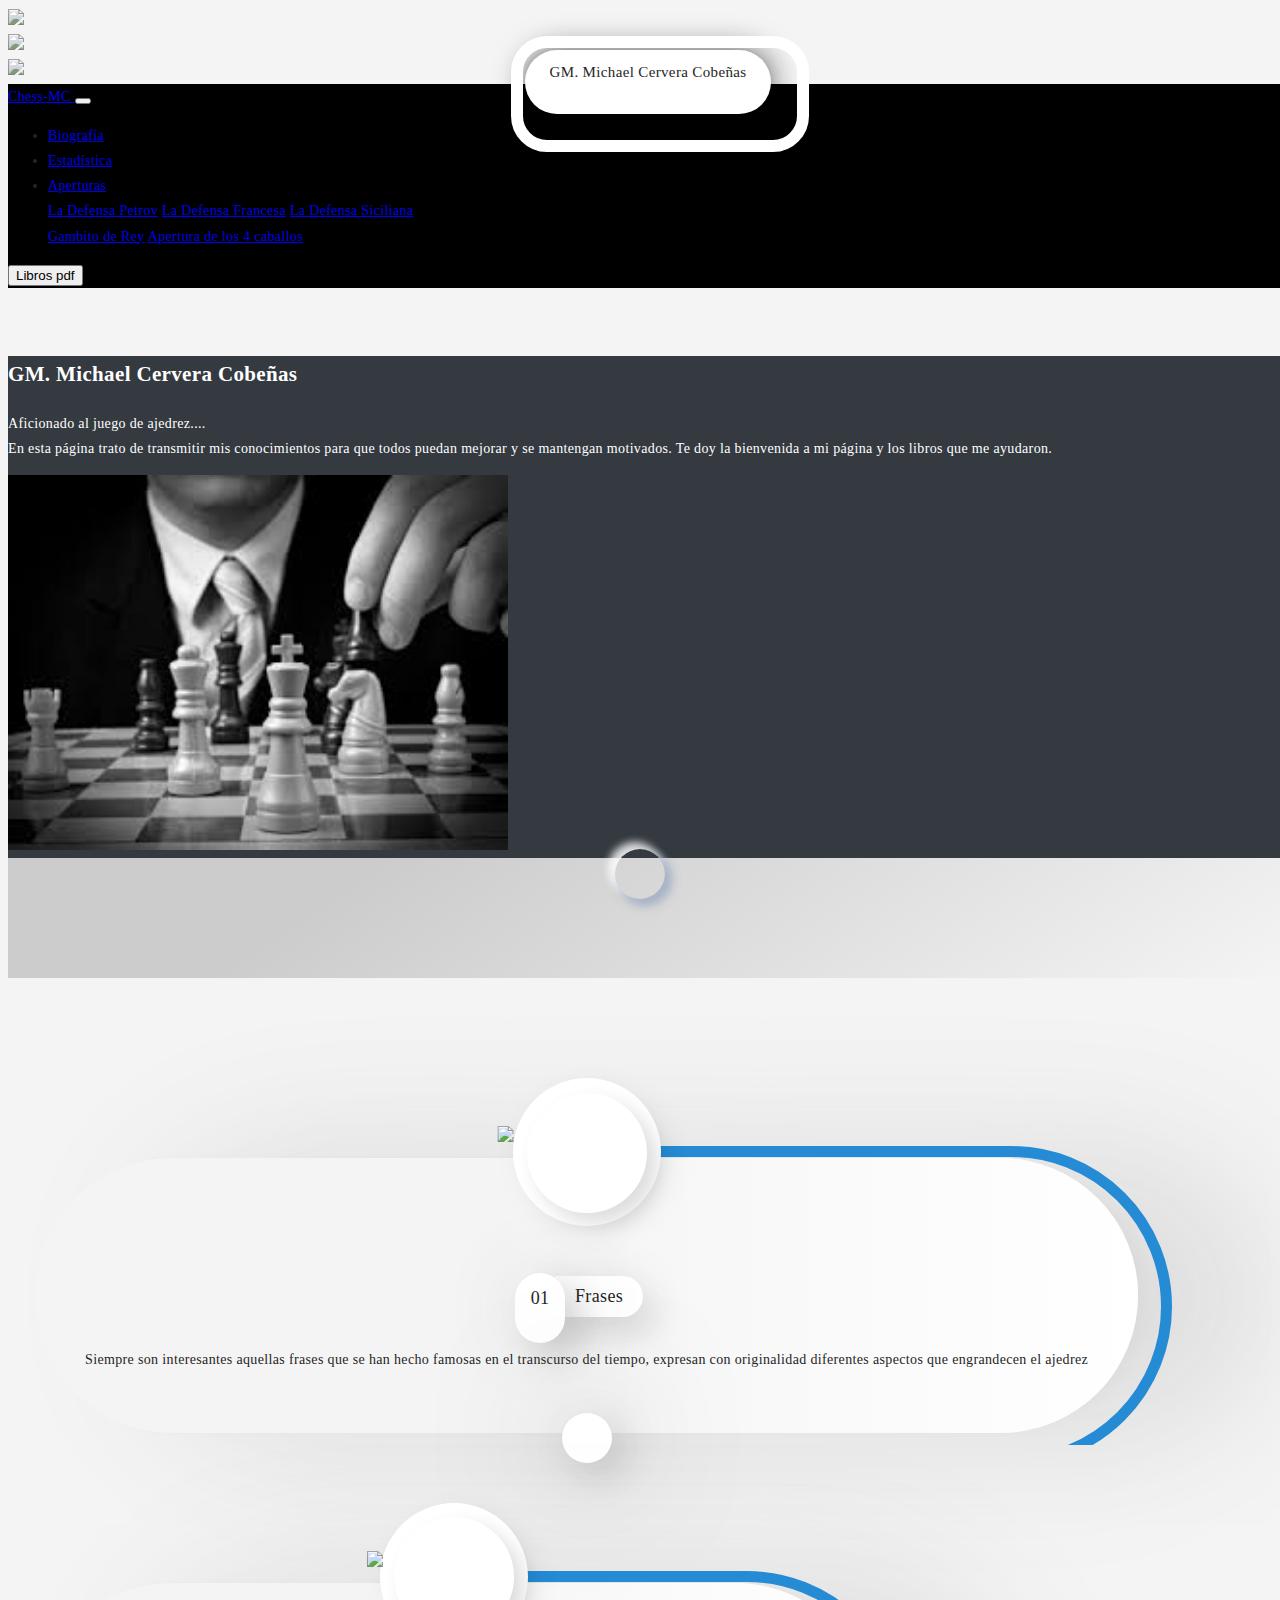
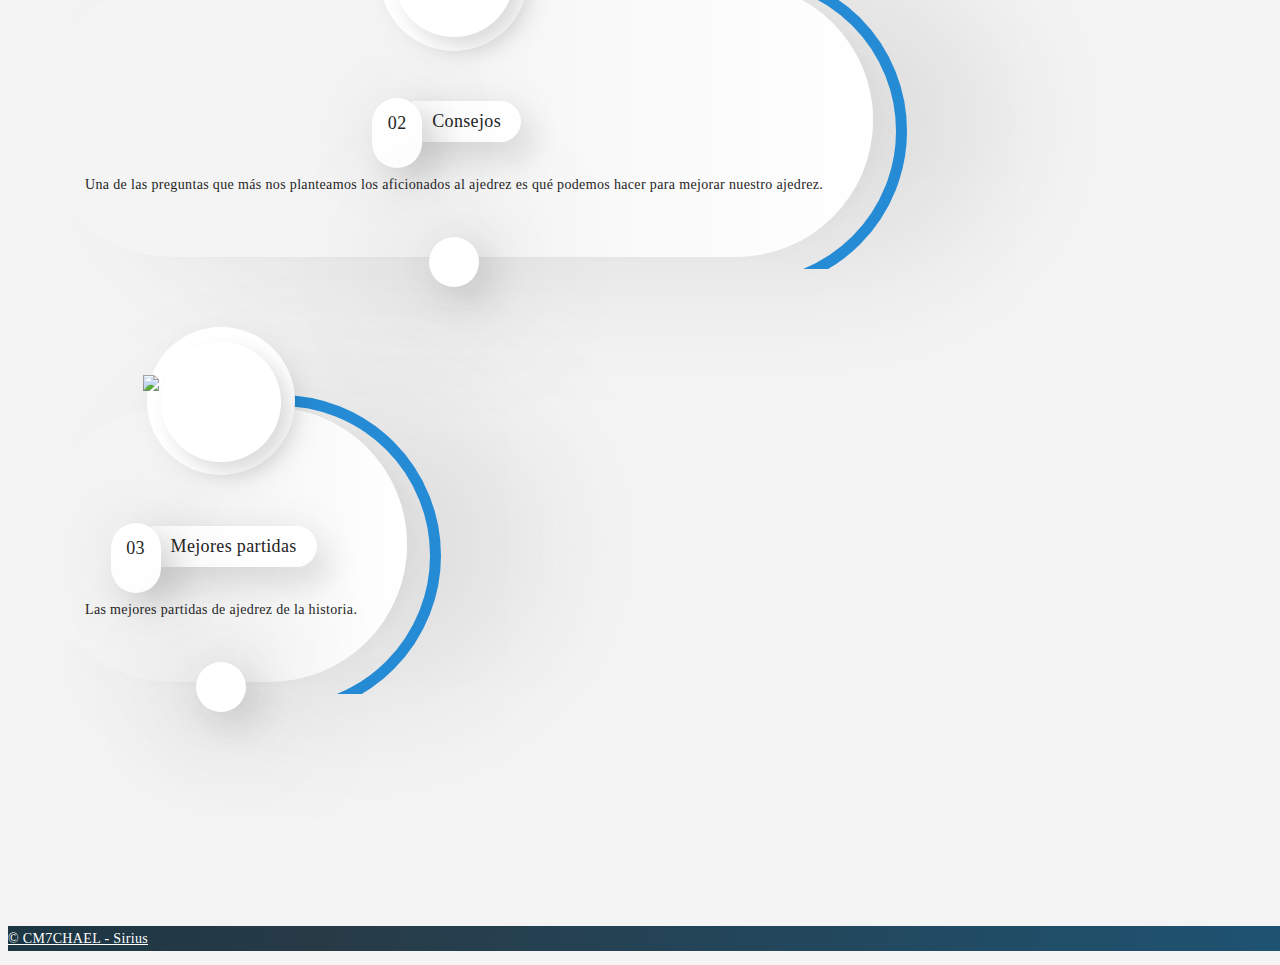
==== index.html @ 890af5a6 "pages" ====
<!doctype html>
<html lang="es">
<head>
  <meta charset="utf-8">
  <meta name="viewport" content="width=device-width, initial-scale=1, shrink-to-fit=no">
  <link rel="stylesheet" href="https://stackpath.bootstrapcdn.com/bootstrap/4.1.3/css/bootstrap.min.css"
    integrity="sha384-MCw98/SFnGE8fJT3GXwEOngsV7Zt27NXFoaoApmYm81iuXoPkFOJwJ8ERdknLPMO" crossorigin="anonymous">
  <link rel="stylesheet" href="style.css">
  <title>CM7CHAEL</title>
</head>
<body data-spy="scroll" data-target="#navbar" data-offset="57">
  <div id="app">
    <section id="main">
      <div id="carousel" class="carousel slide carousel-fade" data-ride="carousel" data-pause="false">
        <div class="carousel-inner">
          <div class="carousel-item active">
            <img class="d-block w-100"
              src="https://image.freepik.com/foto-gratis/gold-and-silver-chess-juego-tablero-ajedrez-concepto-liderazgo-metafora-empresarial_1150-19583.jpg">
          </div>
          <div class="carousel-item">
            <img class="d-block w-100"
              src="https://images.unsplash.com/photo-1528819622765-d6bcf132f793?ixlib=rb-1.2.1&ixid=eyJhcHBfaWQiOjEyMDd9&w=1000&q=80">
          </div>
          <div class="carousel-item">
            <img class="d-block w-100"
              src="https://image.freepik.com/foto-gratis/gold-chess-juego-tablero-ajedrez-concepto-liderazgo-metafora-empresarial_1150-19579.jpg">
          </div>
        </div>
    </section>
    <nav id="header" class="navbar navbar-expand-lg navbar-dark bg-dark sticky-top"
      style="background-color: #000000!important;">
      <div class="container">
        <a class="navbar-brand" href="#">
          Chess-MC
        </a>
        <button class="navbar-toggler" type="button" data-toggle="collapse" data-target="#navbar" aria-controls="navbar"
          aria-expanded="false" aria-label="Toggle navigation">
          <span class="navbar-toggler-icon"></span>
        </button>
        <div class="collapse navbar-collapse" id="navbar">
          <ul class="navbar-nav ml-auto">
            <li class="nav-item">
              <a class="nav-link" href="#main">Biografía</a>
            </li>
            <li class="nav-item">
              <a class="nav-link" href="statistics.html">Estadística</a>
            </li>
            <li class="nav-item dropdown">
              <a class="nav-link dropdown-toggle" href="#" id="navbarDropdown" role="button" data-toggle="dropdown"
                aria-haspopup="true" aria-expanded="false">
                Aperturas
              </a>
              <div class="dropdown-menu" aria-labelledby="navbarDropdown">
                <a class="dropdown-item" href="#">La Defensa Petrov</a>
                <a class="dropdown-item" href="#">La Defensa Francesa</a>
                <a class="dropdown-item" href="#">La Defensa Siciliana</a>
                <div class="dropdown-divider"></div>
                <a class="dropdown-item" href="#">Gambito de Rey</a>
                <a class="dropdown-item" href="#">Apertura de los 4 caballos</a>
              </div>
            </li>
          </ul>
          <a href="book.html">
            <button class="btn btn-outline-success my-2 my-sm-0" type="submit">Libros pdf</button>
          </a>
        </div>
      </div>
    </nav><br><br>
    <section id="place-time">
      <div class="container-fluid">
        <div class="row">
          <div class="col-12 col-lg-6 py-2 align-self-center">
            <h2>GM. Michael Cervera Cobeñas</h2>
            <p>
              Aficionado al juego de ajedrez.... <br>
              En esta página trato de transmitir mis conocimientos para que todos puedan mejorar
              y se mantengan motivados. Te doy la bienvenida a mi página y los libros que me ayudaron.
            </p>
          </div>
          <div class="col-12 col-lg-6 px-0">
            <img width="500px" src="[data-uri]">
          </div>
        </div>
      </div>
    </section>
    <section id="become-a-speaker" class="py-3">
      <header class="header-design">
        <div class="listar-map-button">
          <div class="listar-map-button-text" style="display: inline-block; opacity: 1;">
            <span class="icon-map2">
              GM. Michael Cervera Cobeñas </span>
          </div>
        </div>
        <div class="footer-wave"></div>
      </header>
      <div class="pset">
        <div class="container">
          <div class="row listar-feature-items">
            <div
              class="col-xs-12 col-sm-6 col-md-4 listar-feature-item-wrapper listar-feature-with-image listar-height-changed"
              data-aos="fade-zoom-in" data-aos-group="features" data-line-height="25.2px">
              <div class="listar-feature-item listar-feature-has-link">
                <a href="phrases.html" target="_blank"></a>
                <div class="listar-feature-item-inner">
                  <div class="listar-feature-right-border"></div>
                  <div class="listar-feature-block-content-wrapper">
                    <div class="listar-feature-icon-wrapper">
                      <div class="listar-feature-icon-inner">
                        <div>
                          <img alt="Businesses" class="listar-image-icon"
                            src="https://image.flaticon.com/icons/svg/1899/1899582.svg">
                        </div>
                      </div>
                    </div>
                    <div class="listar-feature-content-wrapper" style="padding-top: 0px;">
                      <div class="listar-feature-item-title listar-feature-counter-added">
                        <span><span>01</span>
                          Frases </span>
                      </div>
                      <div class="listar-feature-item-excerpt" style="text-align: justify;">
                        Siempre son interesantes aquellas frases que se han hecho famosas
                        en el transcurso del tiempo, expresan con originalidad
                        diferentes aspectos que engrandecen el ajedrez </div>
                    </div>
                  </div>
                </div>
              </div>
              <div class="listar-feature-fix-bottom-padding listar-fix-feature-arrow-button-height"></div>
            </div>
            <div
              class="col-xs-12 col-sm-6 col-md-4 listar-feature-item-wrapper listar-feature-with-image listar-height-changed"
              data-aos="fade-zoom-in" data-aos-group="features" data-line-height="25.2px">
              <div class="listar-feature-item listar-feature-has-link">
                <a href="tips.html" target="_blank"></a>
                <div class="listar-feature-item-inner">
                  <div class="listar-feature-right-border"></div>
                  <div class="listar-feature-block-content-wrapper">
                    <div class="listar-feature-icon-wrapper">
                      <div class="listar-feature-icon-inner">
                        <div>
                          <img alt="Customers" class="listar-image-icon"
                            src="https://image.flaticon.com/icons/svg/1899/1899506.svg">
                        </div>
                      </div>
                    </div>
                    <div class="listar-feature-content-wrapper" style="padding-top: 0px;">
                      <div class="listar-feature-item-title listar-feature-counter-added">
                        <span><span>02</span>
                          Consejos </span>
                      </div>
                      <div class="listar-feature-item-excerpt" style="text-align: justify;">
                        Una de las preguntas que más nos planteamos los aficionados al ajedrez es
                        qué podemos hacer para mejorar nuestro ajedrez.</div>
                    </div>
                  </div>
                </div>
              </div>
              <div class="listar-feature-fix-bottom-padding listar-fix-feature-arrow-button-height"></div>
            </div>
            <div
              class="col-xs-12 col-sm-6 col-md-4 listar-feature-item-wrapper listar-feature-with-image listar-height-changed"
              data-aos="fade-zoom-in" data-aos-group="features" data-line-height="25.2px">
              <div class="listar-feature-item listar-feature-has-link">
                <a href="games.html" target="_blank"></a>
                <div class="listar-feature-item-inner">
                  <div class="listar-feature-right-border"></div>
                  <div class="listar-feature-block-content-wrapper">
                    <div class="listar-feature-icon-wrapper">
                      <div class="listar-feature-icon-inner">
                        <div>
                          <img alt="Feedback" class="listar-image-icon"
                            src="https://image.flaticon.com/icons/svg/1899/1899604.svg">
                        </div>
                      </div>
                    </div>
                    <div class="listar-feature-content-wrapper" style="padding-top: 0px;">
                      <div class="listar-feature-item-title listar-feature-counter-added">
                        <span><span>03</span>
                          Mejores partidas </span>
                      </div>
                      <div class="listar-feature-item-excerpt" style="text-align: justify;">
                        Las mejores partidas de ajedrez de la historia. </div>
                    </div>
                  </div>
                </div>
              </div>
              <div class="listar-feature-fix-bottom-padding listar-fix-feature-arrow-button-height"></div>
            </div>
          </div>
        </div>
      </div>
    </section>
    <footer id="footer" class="pb-4 pt-4">
      <div class="container">
        <div class="row text-center">
          <div class="col-12 col-lg">
            <a href="#">
              <p>&copy; CM7CHAEL - Sirius<p>
            </a>
          </div>
        </div>
      </div>
    </footer>
  </div>
</body>
</html>
<script src="https://unpkg.com/vue/dist/vue.js"></script>
<script src="https://code.jquery.com/jquery-3.3.1.slim.min.js"
  integrity="sha384-q8i/X+965DzO0rT7abK41JStQIAqVgRVzpbzo5smXKp4YfRvH+8abtTE1Pi6jizo" crossorigin="anonymous"></script>
<script src="https://cdnjs.cloudflare.com/ajax/libs/popper.js/1.14.3/umd/popper.min.js"
  integrity="sha384-ZMP7rVo3mIykV+2+9J3UJ46jBk0WLaUAdn689aCwoqbBJiSnjAK/l8WvCWPIPm49" crossorigin="anonymous"></script>
<script src="https://stackpath.bootstrapcdn.com/bootstrap/4.1.3/js/bootstrap.min.js"
  integrity="sha384-ChfqqxuZUCnJSK3+MXmPNIyE6ZbWh2IMqE241rYiqJxyMiZ6OW/JmZQ5stwEULTy" crossorigin="anonymous"></script>
<script src="index.js"></script>
---- style.css ----
body {
  width: 100%;
  min-height: 100vh;
  background-color: #f4f4f4;
  min-height: calc(100vh - var(--vh-offset, 0px));
  overflow-x: hidden;
  font-weight: 400;
  top: 0;
  color: #252525;
  font-size: 14px;
  line-height: 1.8;
  letter-spacing: 0.025em;
}

@media (max-width: 768px) {
  body {
    width: 455px!important;
  }
}

@media (min-width: 768px) {
  body {
    width: 100%;
  }
}

.header-design {
  background-color: #0000;
  background-image: linear-gradient(326deg, #0000 0%, #cccccc 74%);
  height: 120px;
  text-align: center;
}

.listar-map-button {
  width: 100%;
  position: absolute;
  display: table;
  right: 0;
  top: 0;
  height: 200px;
  line-height: 164px;
  white-space: nowrap;
  font-size: 0;
}

.listar-map-button {
  right: auto;
  /***
    box-shadow: 0 0 65px rgba(0,0,0,.07) inset, 0 0 35px rgba(0,0,0,.05) inset;**/
}

.listar-map-button-text span {
  background-color: #fff;
  color: #252525;
  text-shadow: none;
}

.listar-page-header-content .listar-map-button-text span {
  position: relative;
  display: inline-block;
  vertical-align: middle;
  font-size: 15px;
  height: 44px;
  line-height: 1.6;
  padding: 10px 25px;
  box-shadow: 0 0 300px rgba(0, 0, 0, 0.65), 0 0 30px rgba(0, 0, 0, 0.06);
  border-radius: 50px;
  background-color: rgba(35, 40, 45, 0.9);
  color: #fff;
  text-shadow: 1px 1px rgba(0, 0, 0, 0.2);
}

header .footer-wave {
  max-width: 102%;
  width: 100%;
  height: 187.8px;
  left: 0;
  z-index: 1;
  bottom: -67px;
  background: url(https://1.bp.blogspot.com/-NYl6L8pz8B4/XoIVXwfhlNI/AAAAAAAAU3k/nxJKiLT706Mb7jUFiM5vdCsOSNnFAh0yQCLcBGAsYHQ/s1600/hero-wave.png) repeat-x;
  animation: wave 10s cubic-bezier(0.44, 0.66, 0.67, 0.37) infinite;
}

@keyframes wave {
  0% {
    background-position: 0;
  }

  100% {
    background-position: 1440px;
  }
}

.listar-feature-item-wrapper {
  margin-bottom: 120px;
  padding-left: 27px;
  padding-right: 27px;
}

.listar-feature-item {
  height: calc(100% - 20px);
}

.listar-feature-item.listar-feature-has-link~.listar-feature-fix-bottom-padding.listar-fix-feature-arrow-button-height {
  position: relative;
  display: block;
  width: 100%;
  height: 30px;
}

.listar-feature-item a {
  position: absolute;
  top: -12px;
  left: 15px;
  width: calc(100% - 30px);
  height: calc(100% + 4px);
  border-radius: 1000px;
  z-index: 10;
}

.listar-feature-with-image .listar-feature-item a:before {
  content: "";
  position: absolute;
  top: -74px;
  left: 50%;
  margin-left: -74px;
  width: 148px;
  height: 148px;
  border-radius: 1000px;
  z-index: 10;
}

.listar-feature-item a:after {
  content: "";
  position: absolute;
  bottom: -7px;
  left: 50%;
  margin-left: -25px;
  width: 50px;
  height: 50px;
  border-radius: 1000px;
  z-index: 10;
  animation: ripple 0.7s linear infinite;
  box-shadow: 5px 5px 10px rgba(163, 177, 198, 0.6),
    -5px -5px 10px rgba(255, 255, 255, 0.5);
}


@keyframes ripple {
  0% {
    box-shadow: 0 0 0 0 rgba(163, 177, 198, 0.3), 0 0 0 1em rgba(163, 177, 198, 0.3), 0 0 0 3em rgba(163, 177, 198, 0.03), 0 0 0 5em rgba(163, 177, 198, 0.01);
  }

  100% {
    box-shadow: 0 0 0 1em rgba(163, 177, 198, 0.3), 0 0 0 3em rgba(163, 177, 198, 0.03), 0 0 0 5em rgba(163, 177, 198, 0.03), 0 0 0 8em rgba(163, 177, 198, 0.01);
  }
}



.listar-feature-item .listar-feature-item-inner {
  padding: 50px 30px;
  border-radius: 6px;
  z-index: 5;
  position: relative;
  height: 100%;
}

.listar-feature-item .listar-feature-item-inner {
  padding-top: 60px;
  padding-bottom: 60px;
}

.listar-feature-item .listar-feature-item-inner:before {
  border: 0;
  box-shadow: 120px 0px 150px rgba(80, 80, 80, 0.15),
    10px 0px 10px rgba(80, 80, 80, 0.02);
  border-radius: 1000px;
  background: rgba(255, 255, 255, 0);
  background: -moz-linear-gradient(left,
      rgba(255, 255, 255, 0) 0%,
      rgba(255, 255, 255, 0) 40%,
      rgba(255, 255, 255, 1) 100%);
  background: -webkit-gradient(left top,
      right top,
      color-stop(0%, rgba(255, 255, 255, 0)),
      color-stop(40%, rgba(255, 255, 255, 0)),
      color-stop(100%, rgba(255, 255, 255, 1)));
  background: -webkit-linear-gradient(left,
      rgba(255, 255, 255, 0) 0%,
      rgba(255, 255, 255, 0) 40%,
      rgba(255, 255, 255, 1) 100%);
  background: -o-linear-gradient(left,
      rgba(255, 255, 255, 0) 0%,
      rgba(255, 255, 255, 0) 40%,
      rgba(255, 255, 255, 1) 100%);
  background: -ms-linear-gradient(left,
      rgba(255, 255, 255, 0) 0%,
      rgba(255, 255, 255, 0) 40%,
      rgba(255, 255, 255, 1) 100%);
  background: linear-gradient(to right,
      rgba(255, 255, 255, 0) 0%,
      rgba(255, 255, 255, 0) 40%,
      rgba(255, 255, 255, 1) 100%);
  filter: progid:DXImageTransform.Microsoft.gradient(startColorstr='#ffffff', endColorstr='#ffffff', GradientType=1);
}

.listar-feature-item .listar-feature-item-inner:before {
  content: "";
  position: absolute;
  top: 0;
  left: 0;
  width: 100%;
  height: 100%;
}

.listar-feature-right-border {
  position: absolute;
  width: calc(100% + 24px);
  height: calc(100% + 24px);
  top: -12px;
  left: 50%;
  overflow: hidden;
}

.listar-feature-items {
  text-align: center;
  display: -webkit-box;
  display: -moz-box;
  display: -ms-flexbox;
  display: -webkit-flex;
  display: flex;
  -webkit-flex-wrap: wrap;
  -moz-flex-wrap: wrap;
  -ms-flex-wrap: wrap;
  flex-wrap: wrap;
}

.listar-feature-right-border:before,
.listar-hovering-features .listar-feature-item a:hover~.listar-feature-item-inner .listar-feature-right-border:before {
  border: 11px solid #2f53bf;
}

.listar-feature-right-border:before,
.listar-hovering-features .listar-feature-item a:hover~.listar-feature-item-inner .listar-feature-right-border:before,
.listar-hovering-features-grey .listar-feature-item a:hover~.listar-feature-item-inner .listar-feature-right-border:before {
  content: "";
  position: absolute;
  width: 100%;
  height: 100%;
  top: 0;
  left: 0;
  border: 11px solid #258bd5;
  border-radius: 800px;
  left: -50%;
}

.listar-feature-item .listar-feature-block-content-wrapper {
  position: relative;
  display: block;
  text-decoration: none;
  margin: -30px;
  padding: 30px;
  height: calc(100% + 100px);
}

.listar-features-design-2 .listar-feature-item-wrapper {
  margin-bottom: 120px;
  padding-left: 27px;
  padding-right: 27px;
}

.listar-feature-item.listar-feature-has-link .listar-feature-item-inner:after {
  content: "";
  background-color: #fff;
  z-index: 6;
  position: absolute;
  background-repeat: no-repeat;
  background-position: center center;
}

.listar-feature-icon-wrapper {
  width: 148px;
  height: 148px;
  line-height: 148px;
  border-radius: 500px;
  position: relative;
  background-color: #fff;
  box-shadow: 8px 8px 30px rgba(0, 0, 0, 0.06);
  -webkit-transform: rotate(0deg);
  -moz-transform: rotate(0deg);
  -ms-transform: rotate(0deg);
  -o-transform: rotate(0deg);
  transform: rotate(0deg);
  left: 50%;
  vertical-align: middle;
  margin-left: -74px;
  top: -66px;
  margin-top: -74px;
}

.listar-feature-icon-inner {
  width: 120px;
  height: 120px;
  line-height: 120px;
  border-radius: 500px;
  position: relative;
  display: inline-block;
  vertical-align: middle;
  box-shadow: 10px 10px 20px rgba(0, 0, 0, 0.14);
  background: #fff;
}

.listar-feature-icon-inner div {
  -webkit-transform: rotate(0deg);
  -moz-transform: rotate(0deg);
  -ms-transform: rotate(0deg);
  -o-transform: rotate(0deg);
  transform: rotate(0deg);
  display: inline-block;
  position: relative;
  width: 120px;
  height: 120px;
  line-height: 120px;
  text-align: left;
}

.listar-feature-icon-inner img {
  position: relative;
  margin: 0 auto;
  vertical-align: middle;
  display: inline-block;
  width: auto;
  left: 50%;
  -webkit-transform: translate(-50%);
  -moz-transform: translate(-50%);
  -ms-transform: translate(-50%);
  -o-transform: translate(-50%);
  transform: translate(-50%);
  height: 55px;
}

.listar-feature-item img,
.listar-feature-item i {
  position: relative;
  display: inline-block;
  border-bottom: 0;
  font-size: 40px;
  top: 0;
  padding: 0;
  color: #258bd5;
}

.listar-feature-with-image .listar-feature-content-wrapper {
  top: 0;
}

.listar-feature-content-wrapper {
  position: relative;
  margin-top: -15.5px;
}

.listar-feature-item .listar-feature-item-title {
  padding-top: 0;
  margin: 0 0 30px;
  text-align: center;
  line-height: 1.5;
}

.listar-feature-item .listar-feature-item-title.listar-feature-counter-added>span {
  margin-left: 25px;
  border-radius: 0 50px 50px 0;
}

.listar-feature-item .listar-feature-item-title>span {
  box-shadow: 15px 20px 30px rgba(80, 80, 80, 0.12),
    5px 0px 40px rgba(80, 80, 80, 0.1);
  padding: 10px 20px;
  display: inline-block;
  position: relative;
  background-color: #fff;
}

.listar-feature-item .listar-feature-item-title>span span {
  box-shadow: 15px 15px 30px rgba(80, 80, 80, 0.2),
    5px 0px 80px rgba(80, 80, 80, 0.15);
  padding: 10px 0;
  display: inline-block;
  width: 50px;
  height: 50px;
  line-height: 30px;
  white-space: nowrap;
  position: absolute;
  top: -3px;
  left: -40px;
  border-radius: 50px;
  background-color: #fff;
}

.listar-feature-item .listar-feature-item-title span {
  display: inline-block;
  font-size: 14px;
  line-height: normal;
  font-weight: 400;
  text-shadow: none;
  border-radius: 50px;
  color: #252525;
  font-size: 18px;
}

.listar-feature-item-excerpt {
  padding: 0 20px;
}

.listar-feature-item-excerpt {
  color: #252525;
  position: relative;
  top: 0;
  width: 100%;
  margin: 0 auto;
  text-align: center;
}

.pset {
  padding-top: 180px;
  padding-bottom: 80px;
}

.listar-map-button-text span {
  position: relative;
  display: inline-block;
  vertical-align: middle;
  font-size: 15px;
  height: 44px;
  line-height: 1.6;
  padding: 10px 25px;
  box-shadow: 0 0 31px rgba(0, 0, 0, 0.65), 0 0 4px rgba(0, 0, 0, 0.06);
  border-radius: 50px;
  background-color: rgba(35, 40, 45, 0.9);
  color: #fff;
  text-shadow: 1px 1px rgba(0, 0, 0, 0.2);
}

.listar-map-button-text span {
  background-color: #fff;
  color: #252525;
  text-shadow: none;
  -webkit-transition: all 0.2s ease-in;
  -moz-transition: all 0.2s ease-in;
  -ms-transition: all 0.2s ease-in;
  -o-transition: all 0.2s ease-in;
  transition: all 0.2s ease-in;
}

.listar-map-button-text span:after {
  border: 12px solid #fff;
}

.listar-map-button-text span:after {
  content: "";
  position: absolute;
  top: -14px;
  left: -14px;
  width: calc(100% + 28px);
  height: calc(100% + 28px);
  border-radius: 36px;
}

.listar-map-button:hover .listar-map-button-text span {
  padding: 10px 43px 10px 51px;
  -webkit-transition: all 0.2s ease-in;
  -moz-transition: all 0.2s ease-in;
  -ms-transition: all 0.2s ease-in;
  -o-transition: all 0.2s ease-in;
  transition: all 0.2s ease-in;
}

.listar-feature-with-image .listar-feature-item a:before {
  content: "";
  position: absolute;
  top: -74px;
  left: 50%;
  margin-left: -74px;
  width: 148px;
  height: 148px;
  border-radius: 1000px;
  z-index: 10;
}

.listar-feature-item.listar-feature-has-link .listar-feature-item-inner:after {
  margin-left: -25px;
  width: 50px;
  height: 50px;
  border-radius: 50px;
  box-shadow: 10px 10px 40px rgba(80, 80, 80, 0.15),
    15px 15px 30px rgba(80, 80, 80, 0.05), 0 0 120px rgba(80, 80, 80, 0.6);
  bottom: -30px;
  background-image: url("https://image.flaticon.com/icons/svg/2316/2316674.svg");
  background-size: 40%;
  color: #555;
  line-height: 52px;
}

.col-lg-1,
.col-lg-2,
.col-lg-3,
.col-lg-4,
.col-lg-5,
.col-lg-6,
.col-lg-7,
.col-lg-8,
.col-lg-9,
.col-lg-10,
.col-lg-11,
.col-lg-12,
.col-md-1,
.col-md-2,
.col-md-3,
.col-md-4,
.col-md-5,
.col-md-6,
.col-md-7,
.col-md-8,
.col-md-9,
.col-md-10,
.col-md-11,
.col-md-12,
.col-sm-1,
.col-sm-2,
.col-sm-3,
.col-sm-4,
.col-sm-5,
.col-sm-6,
.col-sm-7,
.col-sm-8,
.col-sm-9,
.col-sm-10,
.col-sm-11,
.col-sm-12,
.col-xs-1,
.col-xs-2,
.col-xs-3,
.col-xs-4,
.col-xs-5,
.col-xs-6,
.col-xs-7,
.col-xs-8,
.col-xs-9,
.col-xs-10,
.col-xs-11,
.col-xs-12 {
  align-self: flex-start;
}



.text-btn {
  color: #97c93e !important;
}

.btn-btn {
  background-color: #97c93e;
  color: #fff;
}

.btn-btn:hover {
  background-color: #7b9e3e;
}

#header img {
  width: 80px;
}

#main .carousel-inner img {
  max-height: 70vh;
  object-fit: cover;
  filter: grayscale(70%);
}

#carousel {
  position: relative;
}

#carousel .overlay {
  position: absolute;
  top: 0;
  bottom: 0;
  left: 0;
  right: 0;
  background-color: rgba(0, 0, 0, 0.5);
  color: #fff;
}

#carousel .overlay .container,
#carousel .overlay .row {
  height: 100%;
}

#place-time {
  background-color: #343a40;
  color: #fff;
}

#place-time img {
  max-width: 100%;
}

#footer {
  background: linear-gradient(90deg, #1c3643, #273b47 25%, #1e5372);
}

#footer a {
  color: #fff;
}
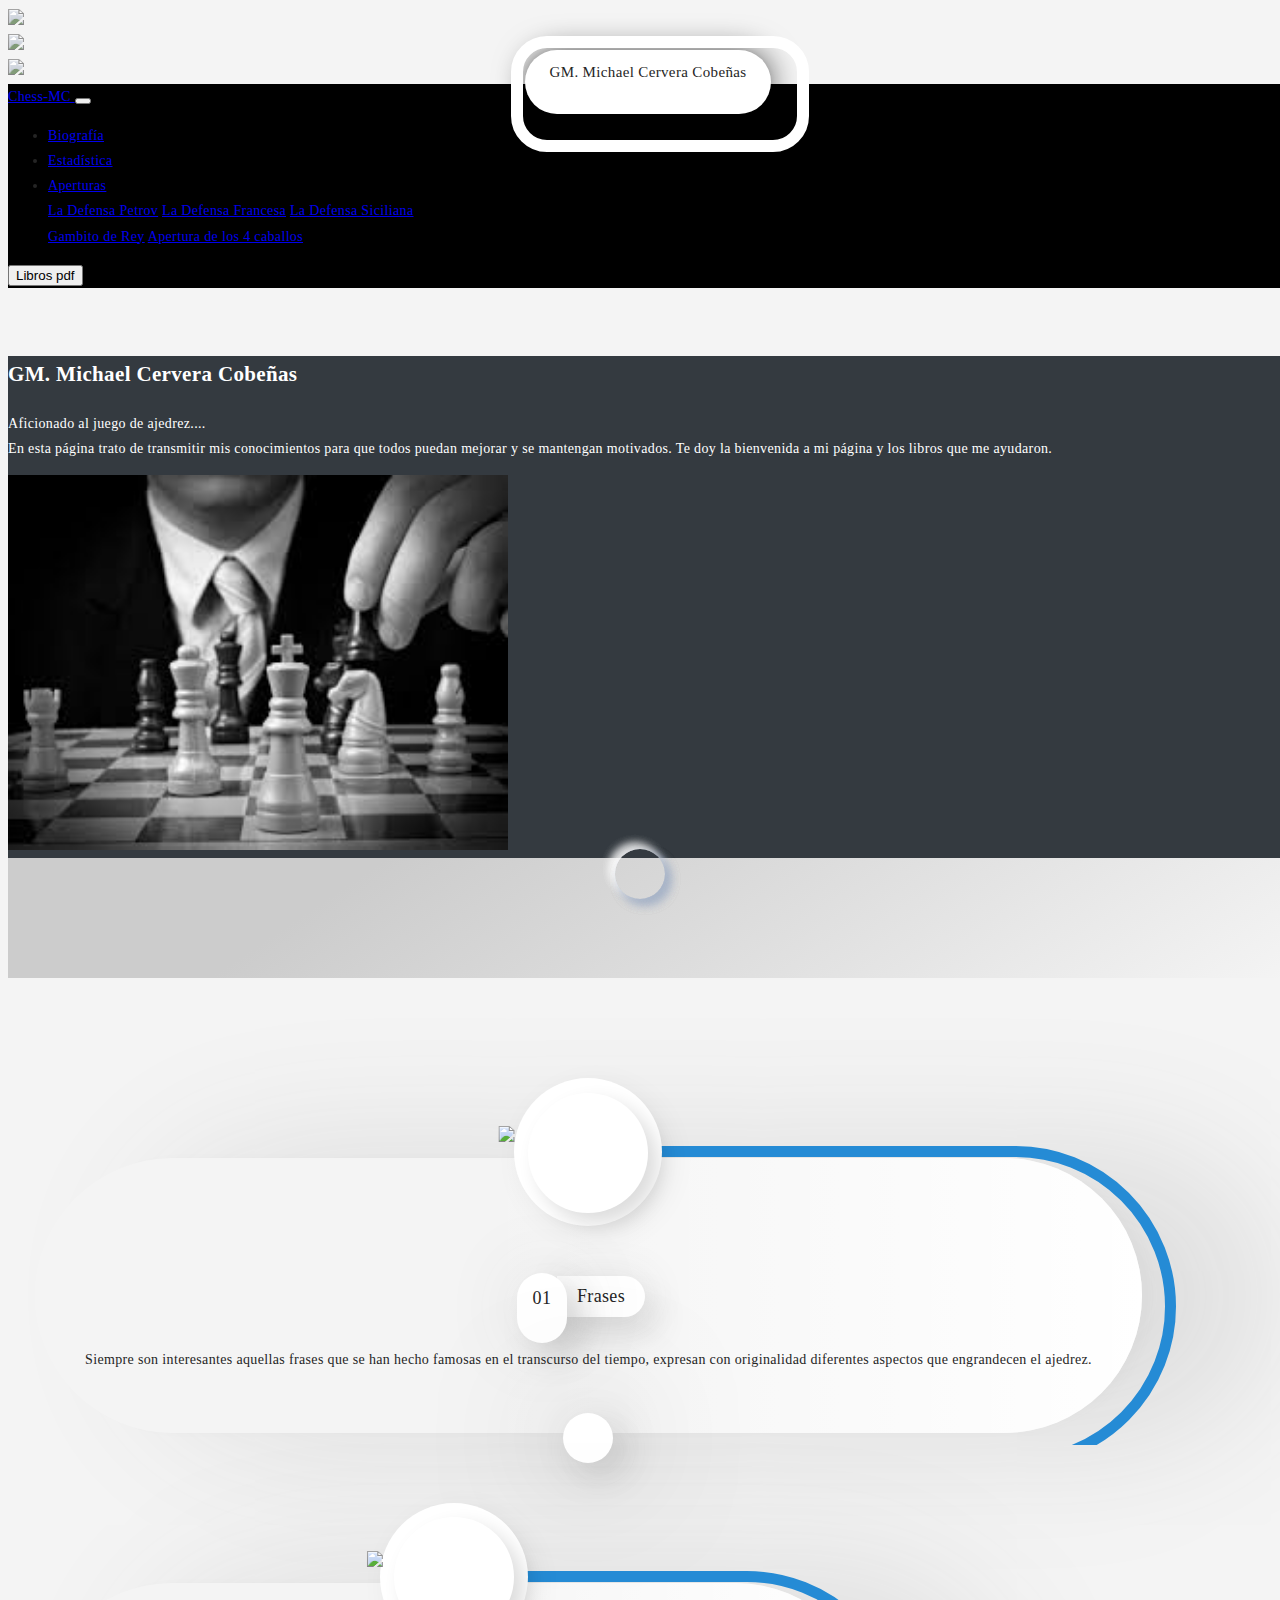
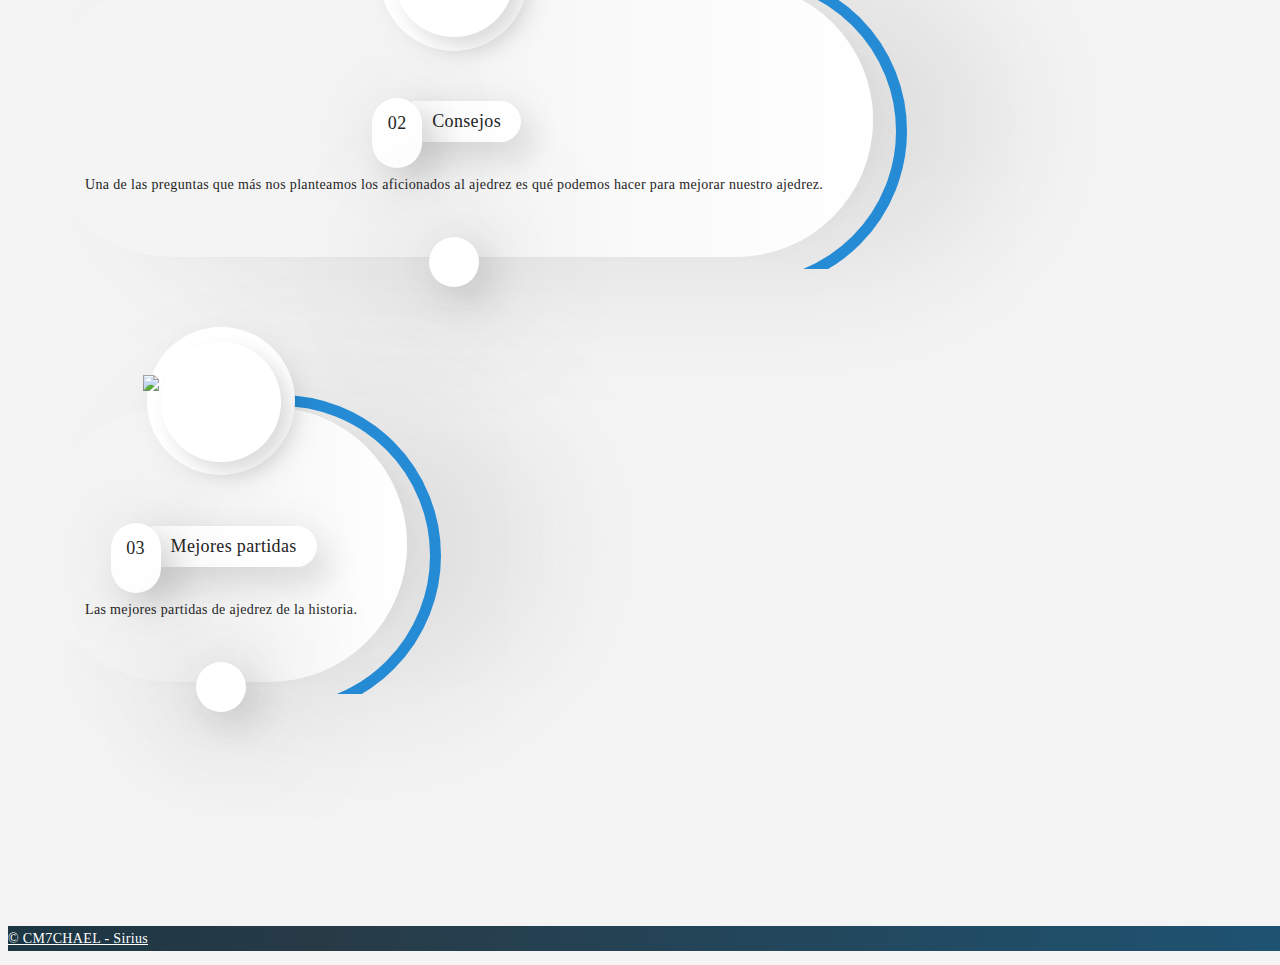
==== commit 0ee37708: "details" ====
--- a/index.html
+++ b/index.html
@@ -120,7 +120,7 @@
                       <div class="listar-feature-item-excerpt" style="text-align: justify;">
                         Siempre son interesantes aquellas frases que se han hecho famosas
                         en el transcurso del tiempo, expresan con originalidad
-                        diferentes aspectos que engrandecen el ajedrez </div>
+                        diferentes aspectos que engrandecen el ajedrez. </div>
                     </div>
                   </div>
                 </div>
--- a/style.css
+++ b/style.css
@@ -14,7 +14,7 @@
 
 @media (max-width: 768px) {
   body {
-    width: 455px!important;
+    width: 440px!important;
   }
 }
 
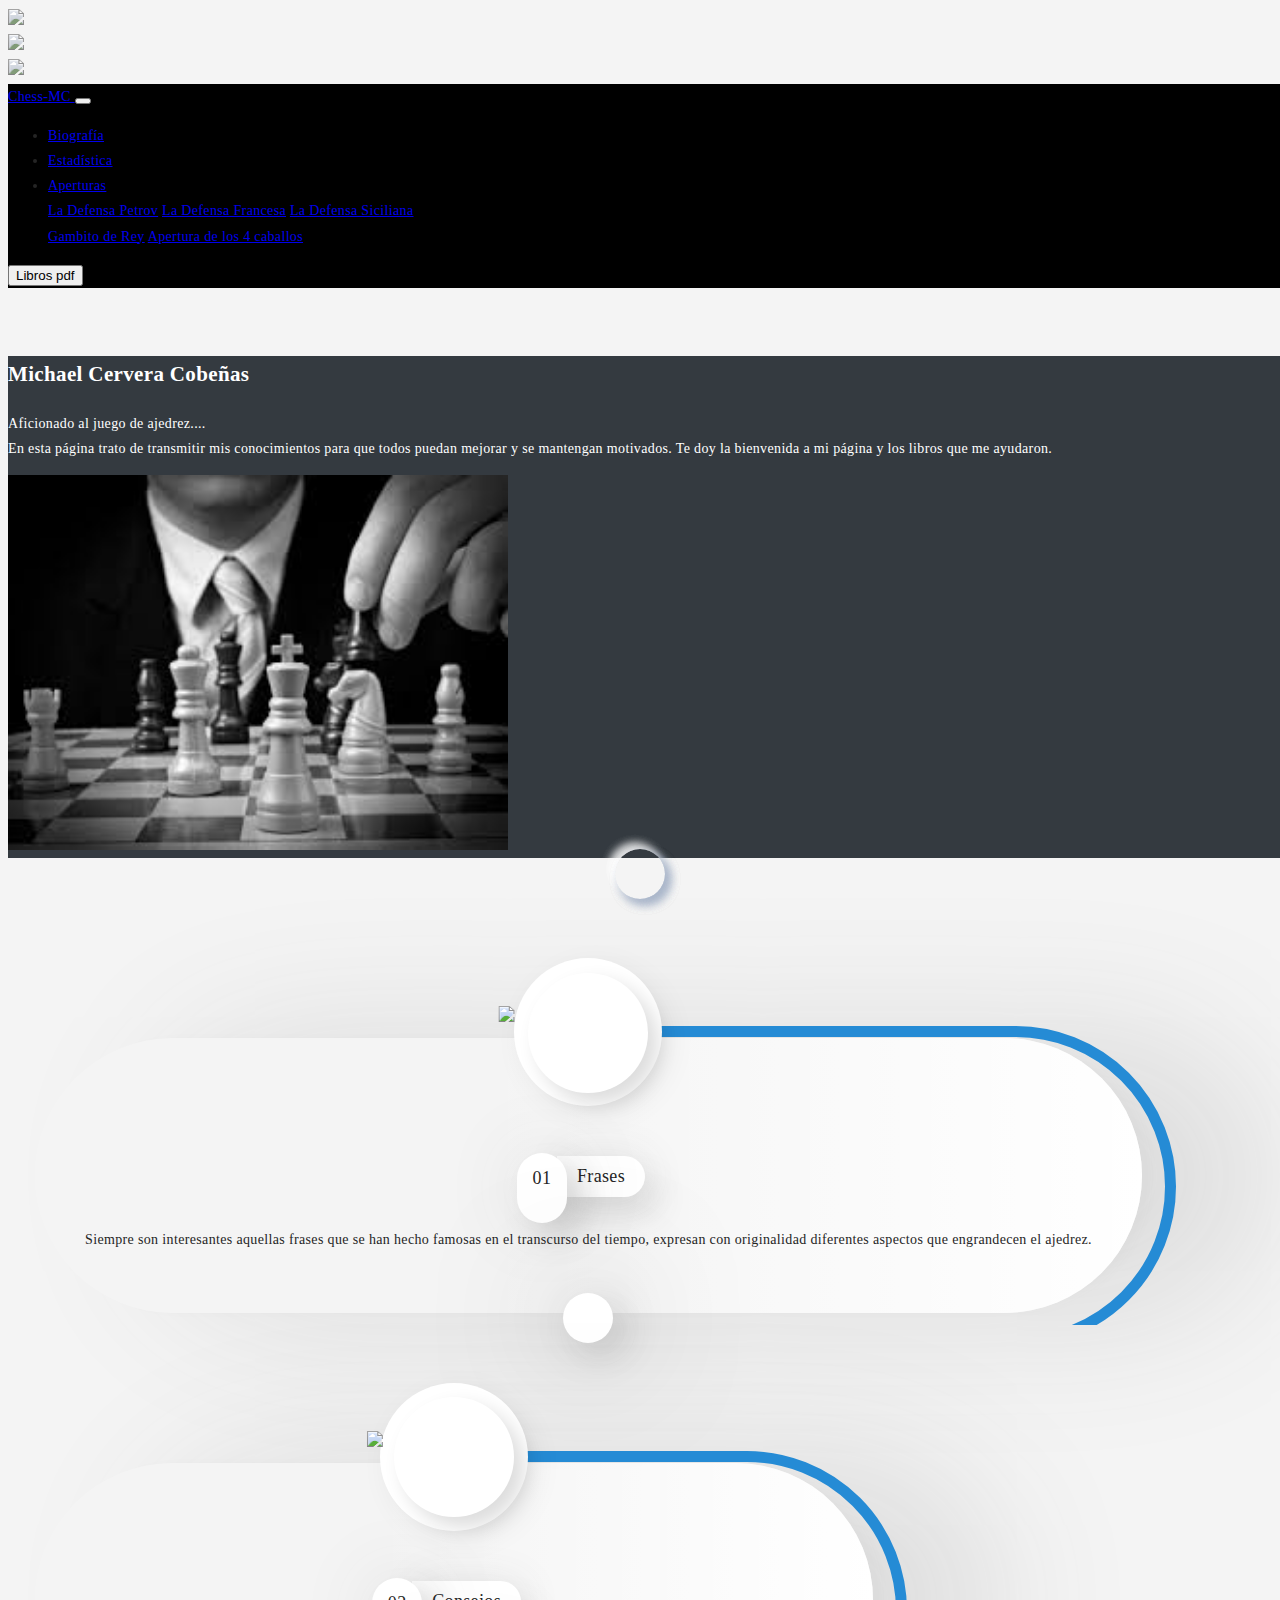
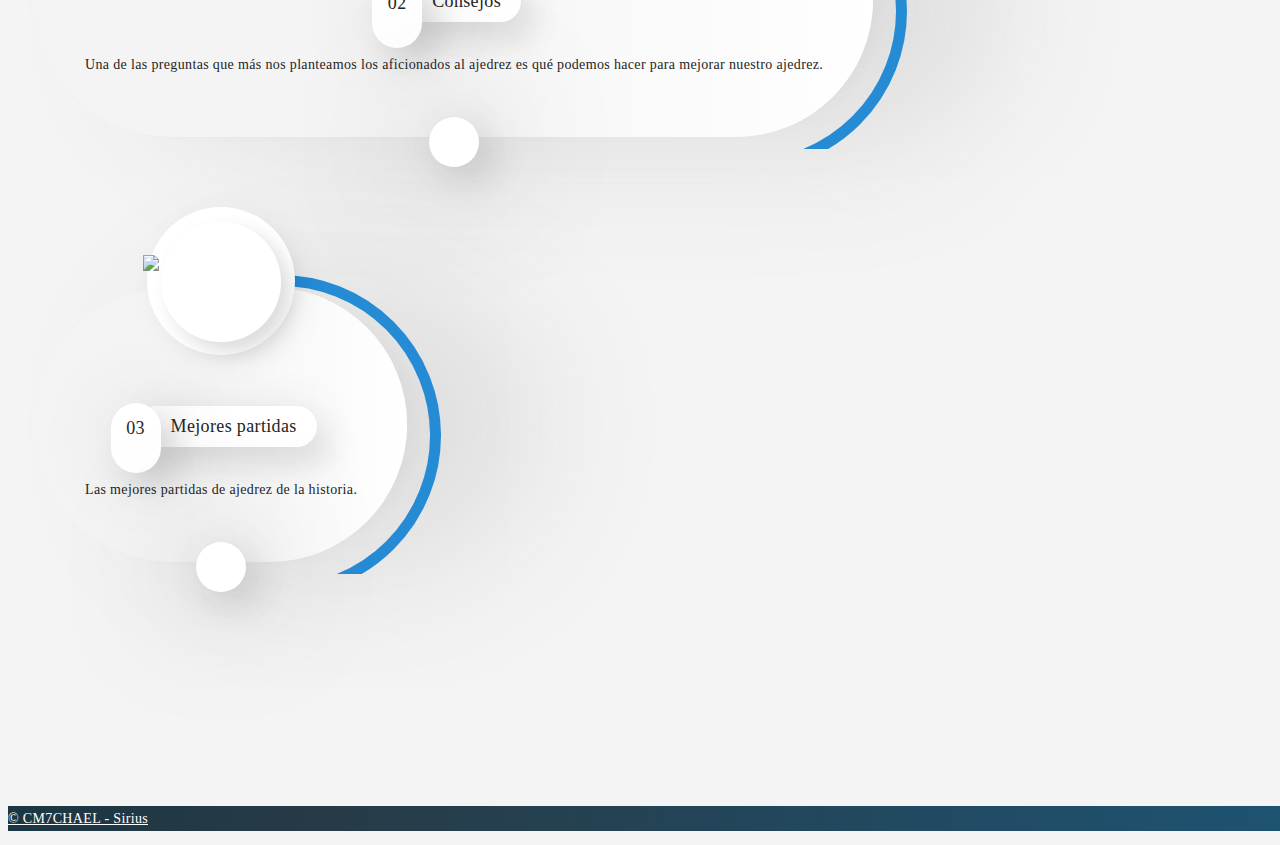
==== commit 80db9b12: "phrases" ====
--- a/index.html
+++ b/index.html
@@ -70,7 +70,7 @@
       <div class="container-fluid">
         <div class="row">
           <div class="col-12 col-lg-6 py-2 align-self-center">
-            <h2>GM. Michael Cervera Cobeñas</h2>
+            <h2>Michael Cervera Cobeñas</h2>
             <p>
               Aficionado al juego de ajedrez.... <br>
               En esta página trato de transmitir mis conocimientos para que todos puedan mejorar
@@ -84,15 +84,6 @@
       </div>
     </section>
     <section id="become-a-speaker" class="py-3">
-      <header class="header-design">
-        <div class="listar-map-button">
-          <div class="listar-map-button-text" style="display: inline-block; opacity: 1;">
-            <span class="icon-map2">
-              GM. Michael Cervera Cobeñas </span>
-          </div>
-        </div>
-        <div class="footer-wave"></div>
-      </header>
       <div class="pset">
         <div class="container">
           <div class="row listar-feature-items">
@@ -100,7 +91,7 @@
               class="col-xs-12 col-sm-6 col-md-4 listar-feature-item-wrapper listar-feature-with-image listar-height-changed"
               data-aos="fade-zoom-in" data-aos-group="features" data-line-height="25.2px">
               <div class="listar-feature-item listar-feature-has-link">
-                <a href="phrases.html" target="_blank"></a>
+                <a href="phrases.html"></a>
                 <div class="listar-feature-item-inner">
                   <div class="listar-feature-right-border"></div>
                   <div class="listar-feature-block-content-wrapper">
@@ -131,7 +122,7 @@
               class="col-xs-12 col-sm-6 col-md-4 listar-feature-item-wrapper listar-feature-with-image listar-height-changed"
               data-aos="fade-zoom-in" data-aos-group="features" data-line-height="25.2px">
               <div class="listar-feature-item listar-feature-has-link">
-                <a href="tips.html" target="_blank"></a>
+                <a href="tips.html"></a>
                 <div class="listar-feature-item-inner">
                   <div class="listar-feature-right-border"></div>
                   <div class="listar-feature-block-content-wrapper">
@@ -161,7 +152,7 @@
               class="col-xs-12 col-sm-6 col-md-4 listar-feature-item-wrapper listar-feature-with-image listar-height-changed"
               data-aos="fade-zoom-in" data-aos-group="features" data-line-height="25.2px">
               <div class="listar-feature-item listar-feature-has-link">
-                <a href="games.html" target="_blank"></a>
+                <a href="games.html"></a>
                 <div class="listar-feature-item-inner">
                   <div class="listar-feature-right-border"></div>
                   <div class="listar-feature-block-content-wrapper">
--- a/style.css
+++ b/style.css
@@ -14,7 +14,7 @@
 
 @media (max-width: 768px) {
   body {
-    width: 440px!important;
+    width: 95%!important;
   }
 }
 
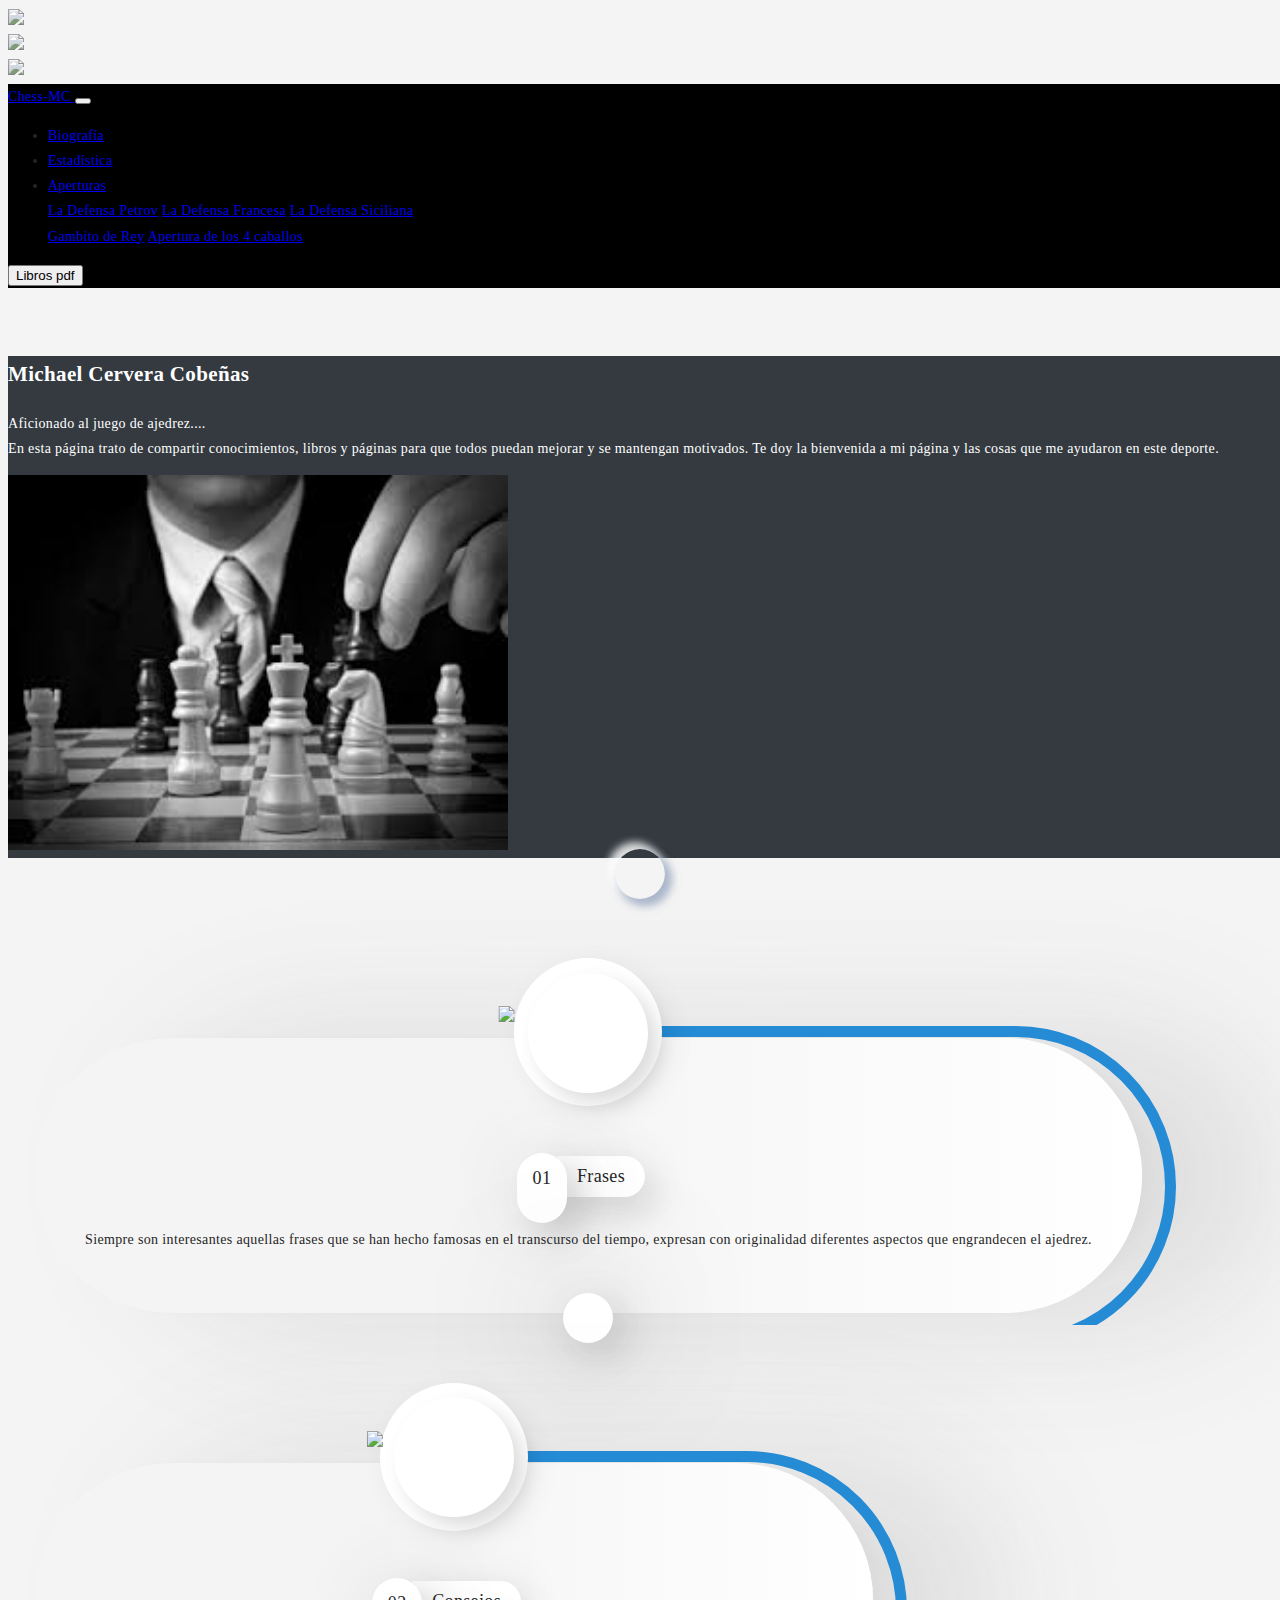
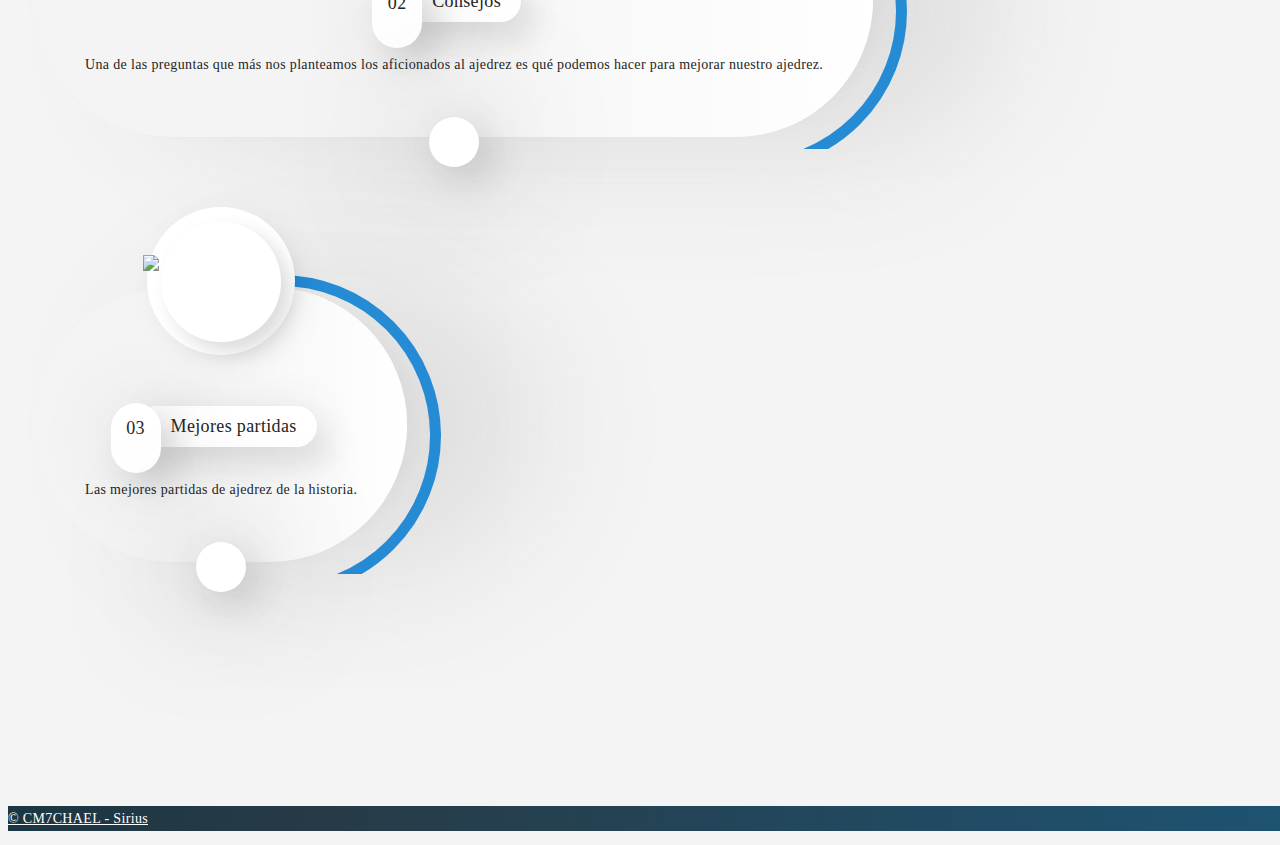
==== commit 773ca71f: "statics,links" ====
--- a/index.html
+++ b/index.html
@@ -6,7 +6,8 @@
   <link rel="stylesheet" href="https://stackpath.bootstrapcdn.com/bootstrap/4.1.3/css/bootstrap.min.css"
     integrity="sha384-MCw98/SFnGE8fJT3GXwEOngsV7Zt27NXFoaoApmYm81iuXoPkFOJwJ8ERdknLPMO" crossorigin="anonymous">
   <link rel="stylesheet" href="style.css">
-  <title>CM7CHAEL</title>
+  <link rel="icon" type="image/png" href="https://cdn4.iconfinder.com/data/icons/adelaide/512/chess_horse-512.png" sizes="64x64">
+  <title>Chess-mc</title>
 </head>
 <body data-spy="scroll" data-target="#navbar" data-offset="57">
   <div id="app">
@@ -43,7 +44,7 @@
               <a class="nav-link" href="#main">Biografía</a>
             </li>
             <li class="nav-item">
-              <a class="nav-link" href="statistics.html">Estadística</a>
+              <a class="nav-link" target="_blank" href="https://www.chess.com/stats/live/blitz/cm7chael">Estadística</a>
             </li>
             <li class="nav-item dropdown">
               <a class="nav-link dropdown-toggle" href="#" id="navbarDropdown" role="button" data-toggle="dropdown"
@@ -73,8 +74,8 @@
             <h2>Michael Cervera Cobeñas</h2>
             <p>
               Aficionado al juego de ajedrez.... <br>
-              En esta página trato de transmitir mis conocimientos para que todos puedan mejorar
-              y se mantengan motivados. Te doy la bienvenida a mi página y los libros que me ayudaron.
+              En esta página trato de compartir conocimientos, libros y páginas para que todos puedan mejorar
+              y se mantengan motivados. Te doy la bienvenida a mi página y las cosas que me ayudaron en este deporte.
             </p>
           </div>
           <div class="col-12 col-lg-6 px-0">
--- a/style.css
+++ b/style.css
@@ -14,7 +14,7 @@
 
 @media (max-width: 768px) {
   body {
-    width: 95%!important;
+    width: 97%!important;
   }
 }
 
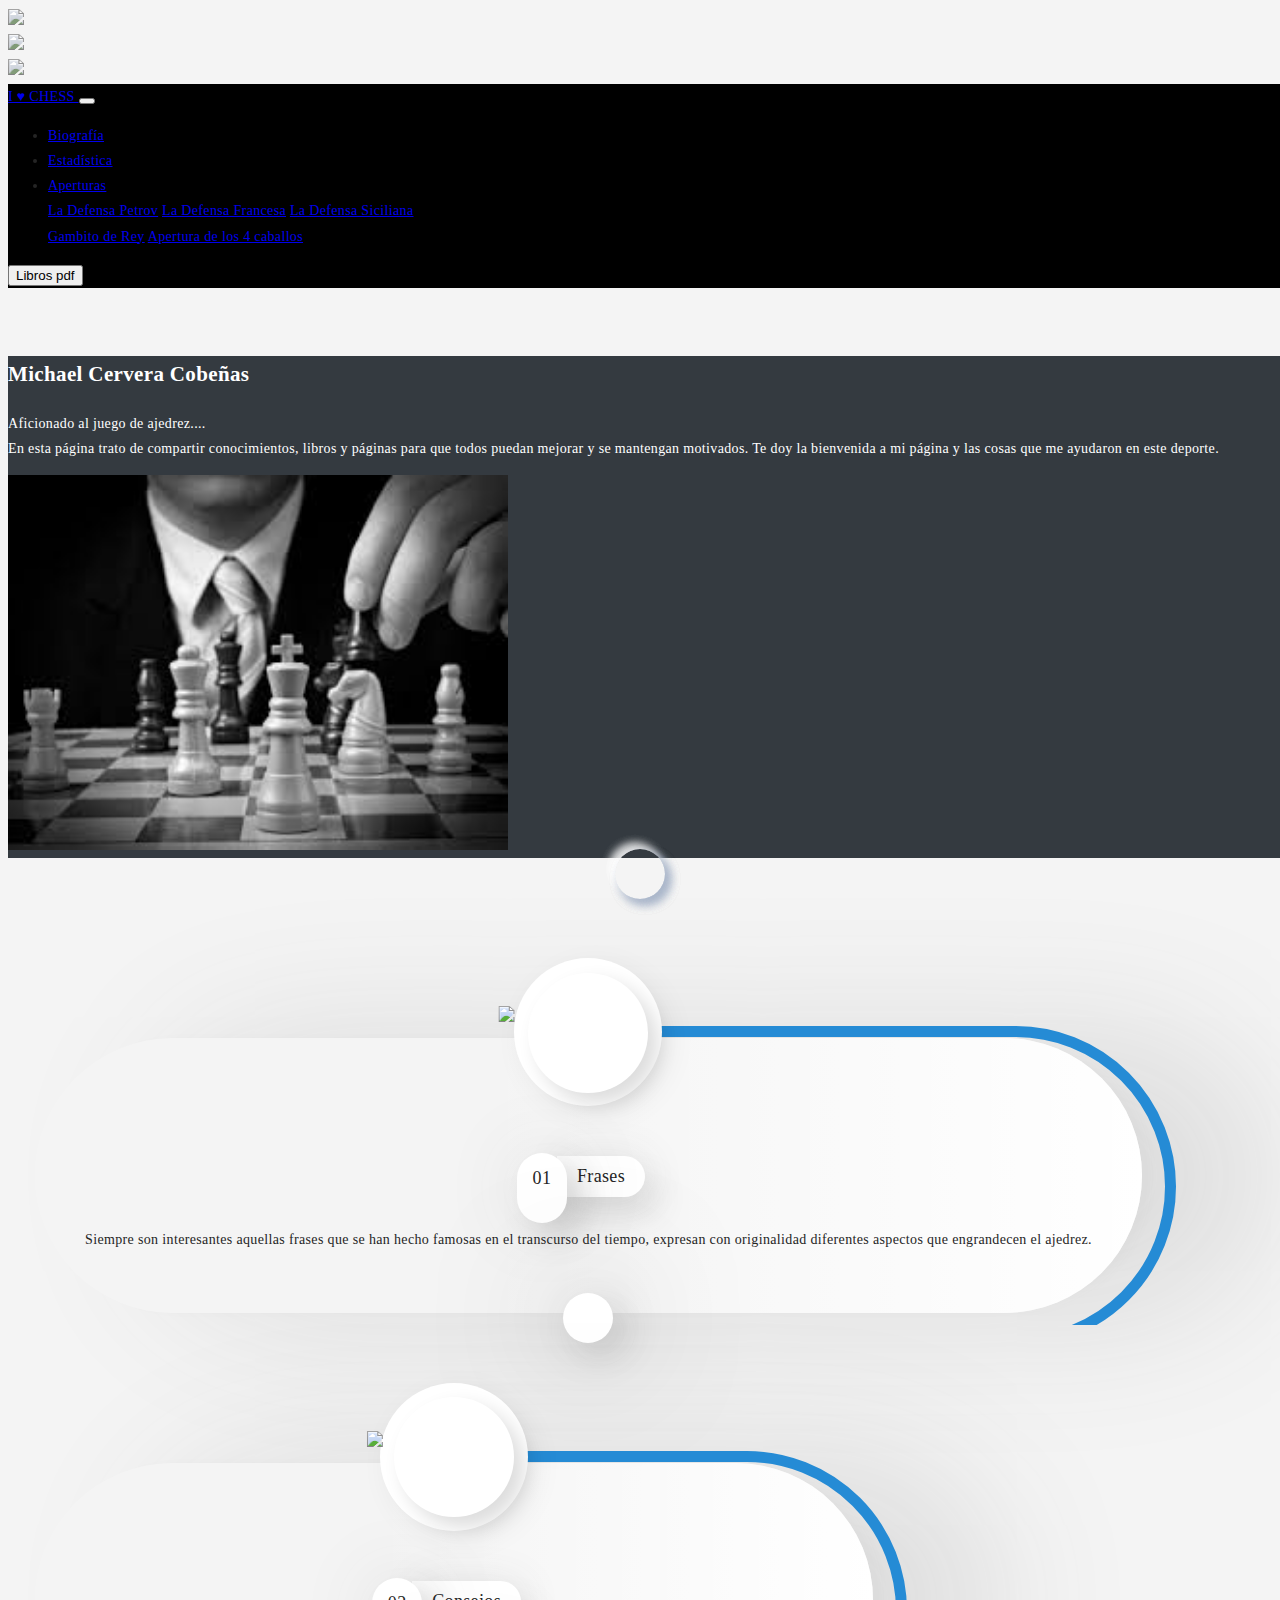
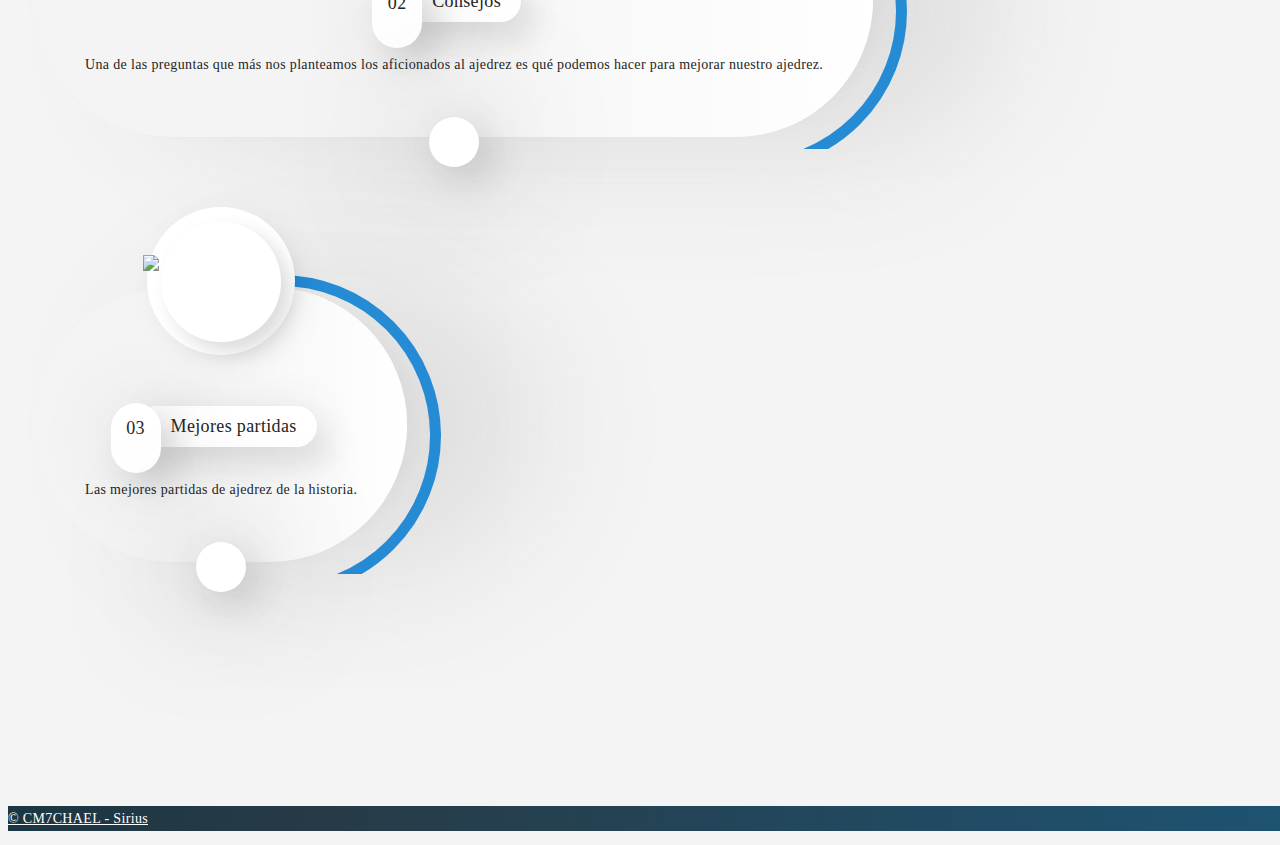
==== commit ded11900: "links" ====
--- a/index.html
+++ b/index.html
@@ -32,7 +32,7 @@
       style="background-color: #000000!important;">
       <div class="container">
         <a class="navbar-brand" href="#">
-          Chess-MC
+          I ♥ CHESS
         </a>
         <button class="navbar-toggler" type="button" data-toggle="collapse" data-target="#navbar" aria-controls="navbar"
           aria-expanded="false" aria-label="Toggle navigation">
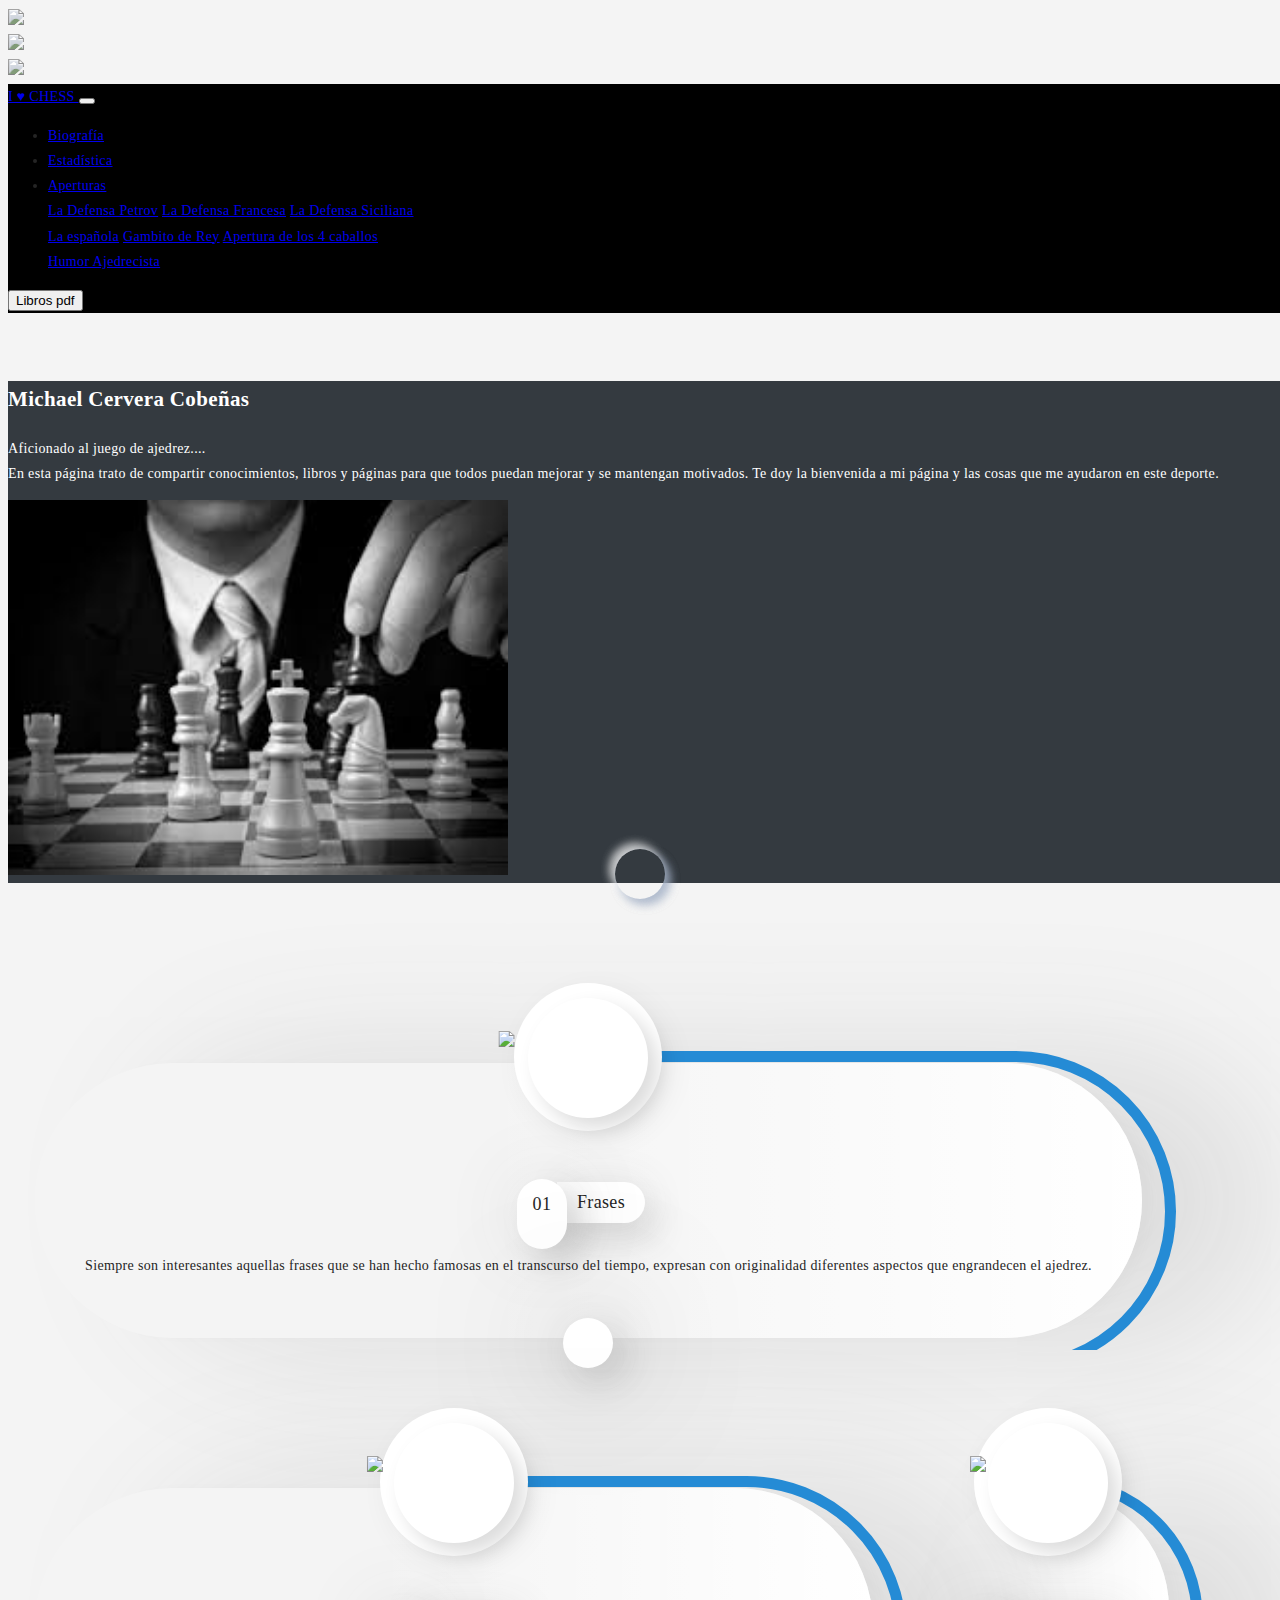
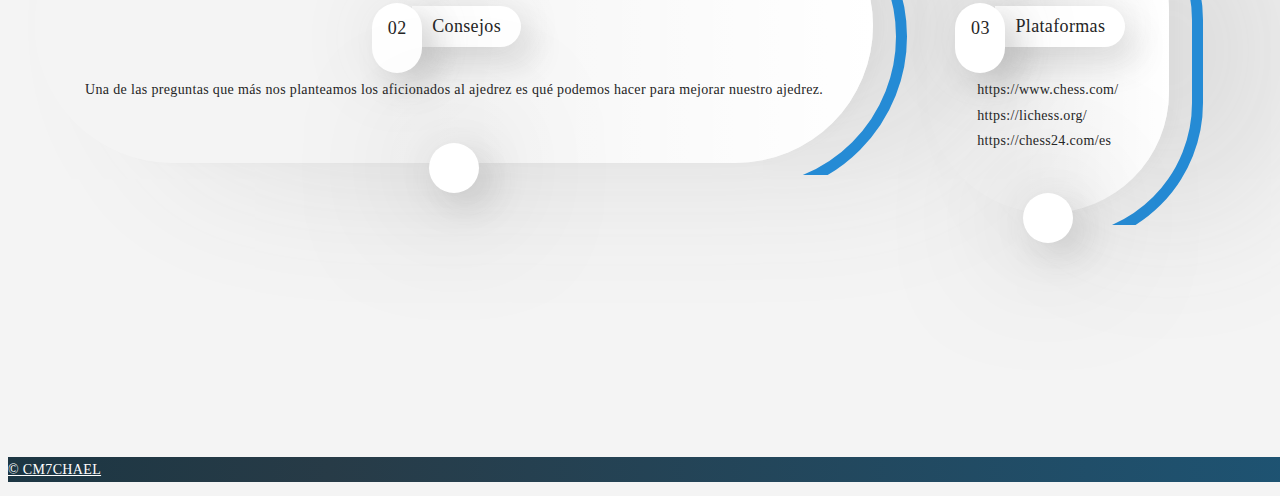
==== commit efa535c5: "humor" ====
--- a/index.html
+++ b/index.html
@@ -52,12 +52,15 @@
                 Aperturas
               </a>
               <div class="dropdown-menu" aria-labelledby="navbarDropdown">
-                <a class="dropdown-item" href="#">La Defensa Petrov</a>
-                <a class="dropdown-item" href="#">La Defensa Francesa</a>
-                <a class="dropdown-item" href="#">La Defensa Siciliana</a>
+                <a class="dropdown-item" target="_blank" href="https://www.youtube.com/watch?v=smeBdxdcm04&t=160s">La Defensa Petrov</a>
+                <a class="dropdown-item" target="_blank" href="https://www.youtube.com/watch?v=mCqVNPBPQBg">La Defensa Francesa</a>
+                <a class="dropdown-item" target="_blank" href="https://www.youtube.com/watch?v=Bx_35ZxKMTk">La Defensa Siciliana</a>
                 <div class="dropdown-divider"></div>
-                <a class="dropdown-item" href="#">Gambito de Rey</a>
-                <a class="dropdown-item" href="#">Apertura de los 4 caballos</a>
+                <a class="dropdown-item" target="_blank" href="https://www.youtube.com/watch?v=I4MTu9WWow0&t=51s">La española</a>
+                <a class="dropdown-item" target="_blank" href="https://www.youtube.com/watch?v=ljvJIguQisE">Gambito de Rey</a>
+                <a class="dropdown-item" target="_blank" href="https://www.youtube.com/watch?v=X5afj3dxMn8">Apertura de los 4 caballos</a>
+                <div class="dropdown-divider"></div>
+                <a class="dropdown-item" href="humor.html">Humor Ajedrecista</a>
               </div>
             </li>
           </ul>
@@ -153,7 +156,7 @@
               class="col-xs-12 col-sm-6 col-md-4 listar-feature-item-wrapper listar-feature-with-image listar-height-changed"
               data-aos="fade-zoom-in" data-aos-group="features" data-line-height="25.2px">
               <div class="listar-feature-item listar-feature-has-link">
-                <a href="games.html"></a>
+                <!-- <a href="games.html"></a> -->
                 <div class="listar-feature-item-inner">
                   <div class="listar-feature-right-border"></div>
                   <div class="listar-feature-block-content-wrapper">
@@ -168,10 +171,13 @@
                     <div class="listar-feature-content-wrapper" style="padding-top: 0px;">
                       <div class="listar-feature-item-title listar-feature-counter-added">
                         <span><span>03</span>
-                          Mejores partidas </span>
+                         Plataformas </span>
                       </div>
                       <div class="listar-feature-item-excerpt" style="text-align: justify;">
-                        Las mejores partidas de ajedrez de la historia. </div>
+                        https://www.chess.com/ <br>
+                        https://lichess.org/ <br>
+                        https://chess24.com/es <br>
+                       </div>
                     </div>
                   </div>
                 </div>
@@ -187,7 +193,7 @@
         <div class="row text-center">
           <div class="col-12 col-lg">
             <a href="#">
-              <p>&copy; CM7CHAEL - Sirius<p>
+              <p>&copy; CM7CHAEL<p>
             </a>
           </div>
         </div>
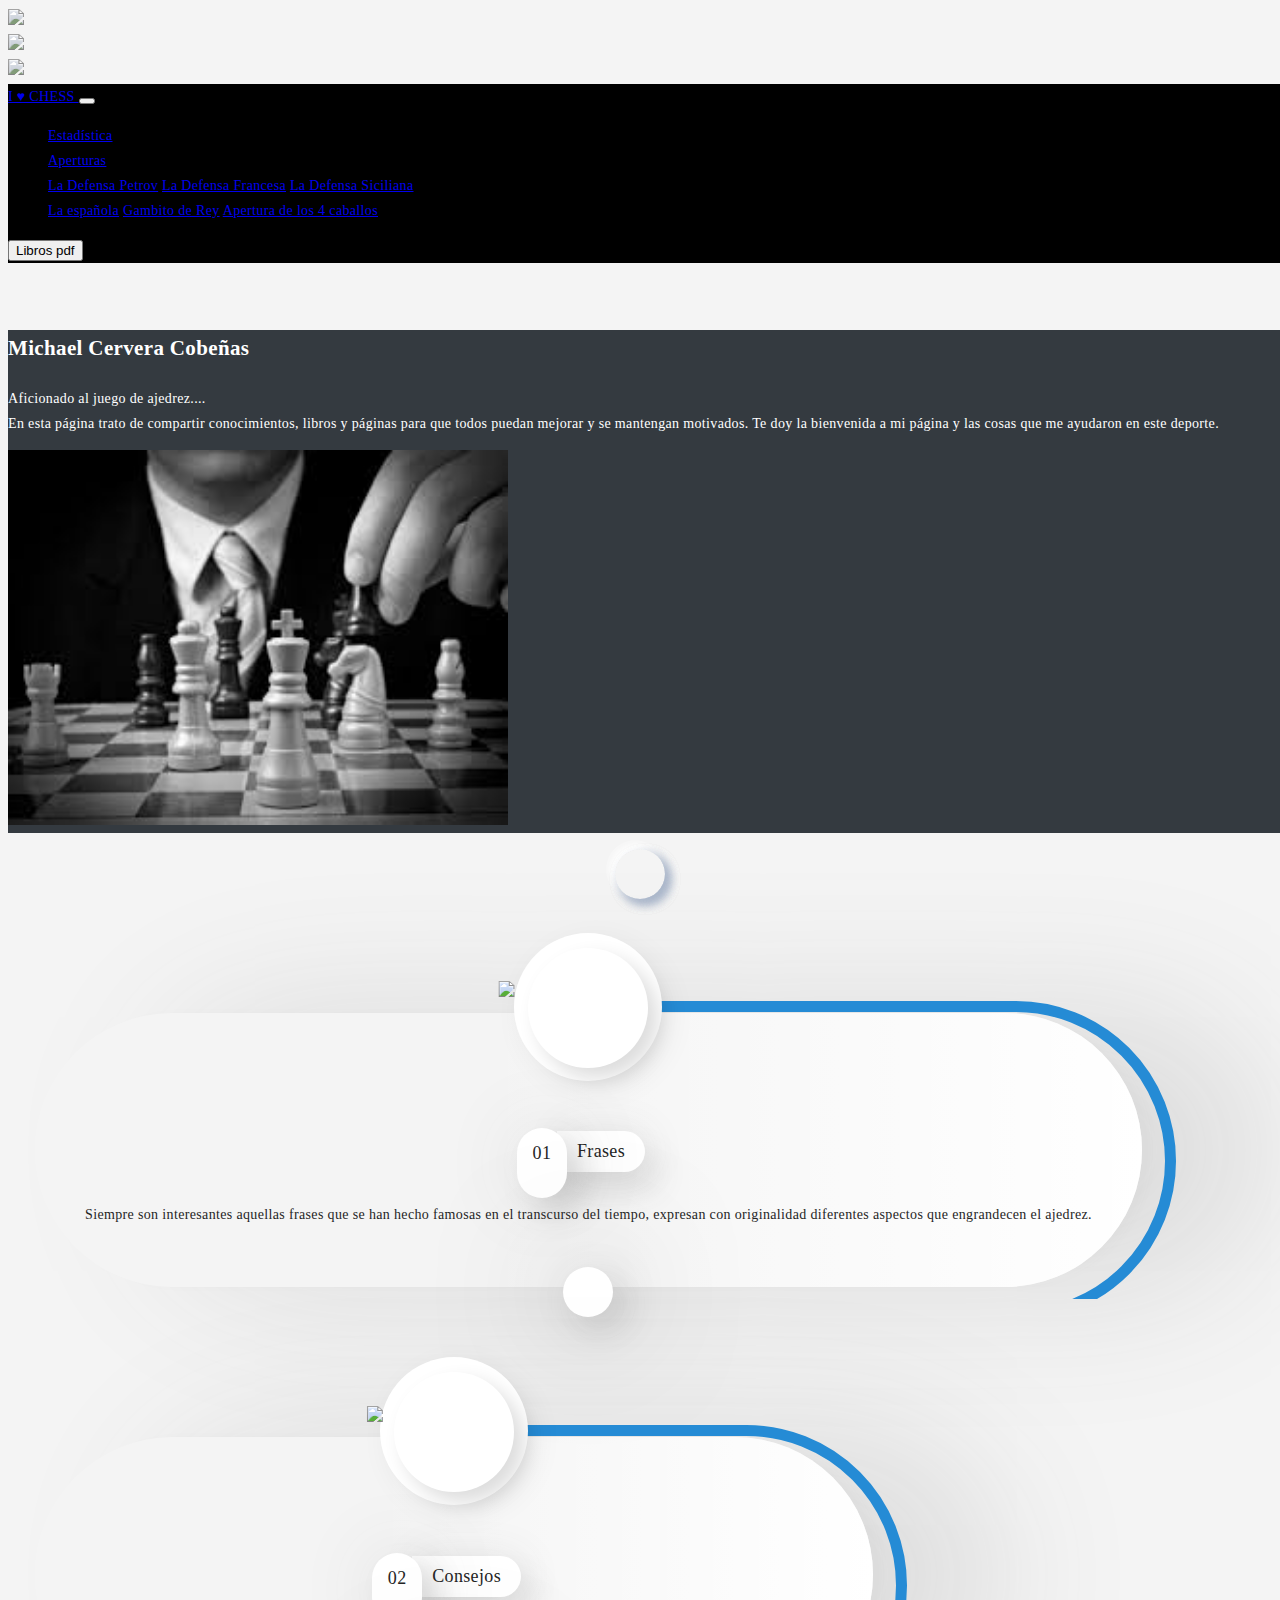
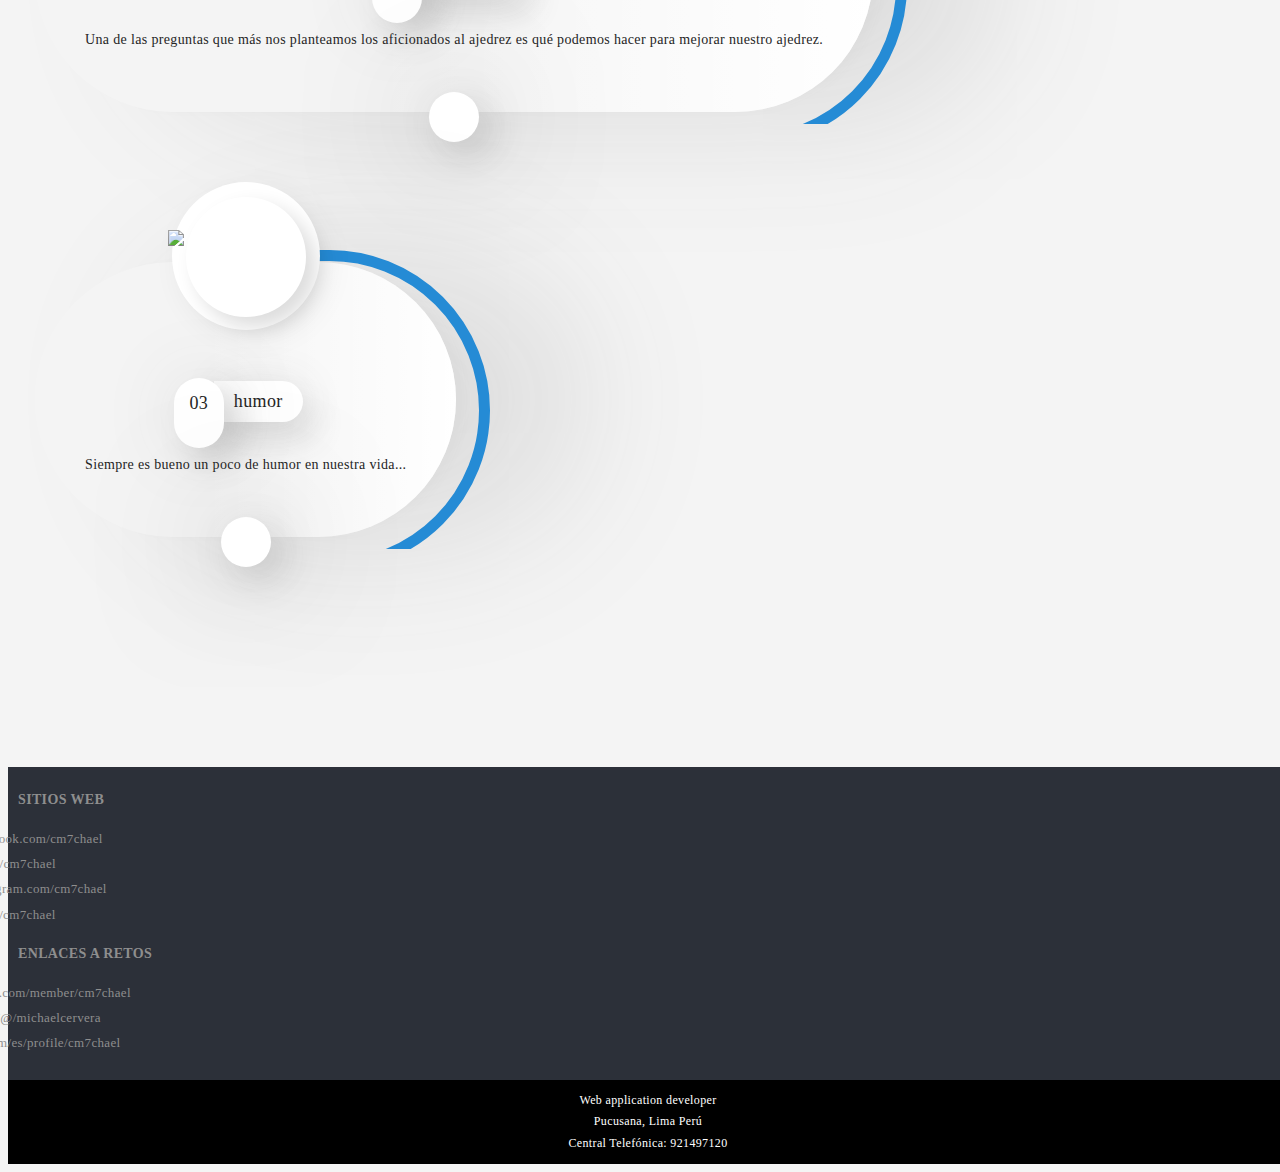
==== commit 70185bab: "footer" ====
--- a/index.html
+++ b/index.html
@@ -41,9 +41,6 @@
         <div class="collapse navbar-collapse" id="navbar">
           <ul class="navbar-nav ml-auto">
             <li class="nav-item">
-              <a class="nav-link" href="#main">Biografía</a>
-            </li>
-            <li class="nav-item">
               <a class="nav-link" target="_blank" href="https://www.chess.com/stats/live/blitz/cm7chael">Estadística</a>
             </li>
             <li class="nav-item dropdown">
@@ -59,8 +56,6 @@
                 <a class="dropdown-item" target="_blank" href="https://www.youtube.com/watch?v=I4MTu9WWow0&t=51s">La española</a>
                 <a class="dropdown-item" target="_blank" href="https://www.youtube.com/watch?v=ljvJIguQisE">Gambito de Rey</a>
                 <a class="dropdown-item" target="_blank" href="https://www.youtube.com/watch?v=X5afj3dxMn8">Apertura de los 4 caballos</a>
-                <div class="dropdown-divider"></div>
-                <a class="dropdown-item" href="humor.html">Humor Ajedrecista</a>
               </div>
             </li>
           </ul>
@@ -156,7 +151,7 @@
               class="col-xs-12 col-sm-6 col-md-4 listar-feature-item-wrapper listar-feature-with-image listar-height-changed"
               data-aos="fade-zoom-in" data-aos-group="features" data-line-height="25.2px">
               <div class="listar-feature-item listar-feature-has-link">
-                <!-- <a href="games.html"></a> -->
+                <a href="humor.html"></a>
                 <div class="listar-feature-item-inner">
                   <div class="listar-feature-right-border"></div>
                   <div class="listar-feature-block-content-wrapper">
@@ -171,12 +166,10 @@
                     <div class="listar-feature-content-wrapper" style="padding-top: 0px;">
                       <div class="listar-feature-item-title listar-feature-counter-added">
                         <span><span>03</span>
-                         Plataformas </span>
+                         humor </span>
                       </div>
                       <div class="listar-feature-item-excerpt" style="text-align: justify;">
-                        https://www.chess.com/ <br>
-                        https://lichess.org/ <br>
-                        https://chess24.com/es <br>
+                        Siempre es bueno un poco de humor en nuestra vida...
                        </div>
                     </div>
                   </div>
@@ -188,15 +181,41 @@
         </div>
       </div>
     </section>
-    <footer id="footer" class="pb-4 pt-4">
-      <div class="container">
-        <div class="row text-center">
-          <div class="col-12 col-lg">
-            <a href="#">
-              <p>&copy; CM7CHAEL<p>
-            </a>
-          </div>
-        </div>
+    <footer style="width:100%; background: #2c3039; padding-top: 10px;">
+      <div class="container " style="background: #2c3039;">
+        <div class="row" style="padding:10px">
+          <div class="col-sm">
+            <!-- <img style="width:70%; margin-left: 15%; margin-top: 10%;" src="assets/img/RENITLI_LOGO2.jpg"> -->
+          </div>
+          <div class="col-sm">
+            <span class="titulo-pie-pagina"> SITIOS WEB</span>
+            <ul class="links" style="margin-left: 4%;">
+              <li><a target="_blank" href="https://www.facebook.com/cm7chael">https://www.facebook.com/cm7chael</a></li>
+              <li><a target="_blank" href="https://twitter.com/cm7chael">https://twitter.com/cm7chael</a></li>
+              <li><a target="_blank" href="https://www.instagram.com/cm7chael">https://www.instagram.com/cm7chael</a></li>
+              <li><a target="_blank" href="https://github.com/cm7chael">https://github.com/cm7chael</a></li>
+            </ul>
+          </div>
+          <div class="col-sm">
+            <span class="titulo-pie-pagina"> ENLACES A RETOS</span>
+            <ul class="links" style="margin-left: 4%;">
+              <li><a target="_blank" href="https://www.chess.com/member/cm7chael">https://www.chess.com/member/cm7chael</a></li>
+              <li><a target="_blank" href="https://lichess.org/@/michaelcervera">https://lichess.org/@/michaelcervera</a></li>
+              <li><a target="_blank" href="https://chess24.com/es/profile/cm7chael">https://chess24.com/es/profile/cm7chael</a></li>
+            </ul>
+          </div>
+        </div>
+      </div>
+      <div class="row" style="background: #000; padding:10px; margin: 0;">
+        <div class="col-sm">
+          <!-- <img class="img-pag" src="assets/img/Logo_cultura.png"> -->
+        </div>
+        <div class="col-sm">
+          <p>Web application developer</p>
+          <p>Pucusana, Lima Perú</p>
+          <p>Central Telefónica: 921497120</p>
+        </div>
+        <div class="col-sm"></div>
       </div>
     </footer>
   </div>
@@ -210,3 +229,42 @@
 <script src="https://stackpath.bootstrapcdn.com/bootstrap/4.1.3/js/bootstrap.min.js"
   integrity="sha384-ChfqqxuZUCnJSK3+MXmPNIyE6ZbWh2IMqE241rYiqJxyMiZ6OW/JmZQ5stwEULTy" crossorigin="anonymous"></script>
 <script src="index.js"></script>
+
+<style>
+  .titulo-pie-pagina {
+  font-size: 14px;
+  color: rgb(142, 142, 142);
+  font-weight: bold;
+  box-sizing: border-box;
+}
+
+.links li a,
+pre,
+.links li h1 {
+  margin-left: -18%;
+  color: #8e8e8e;
+  font-size: 13px;
+  text-decoration: none;
+}
+
+ul {
+  list-style: none;
+}
+
+.img-pag {
+  margin-top: 10px;
+  width: 200px;
+  height: 40px;
+  text-align: center;
+  margin-left: 18%;
+}
+
+.row .col-sm p {
+  margin-top: 10px;
+  color: #fff;
+  text-align: center;
+  font-size: 12px;
+  margin: 0;
+}
+
+</style>
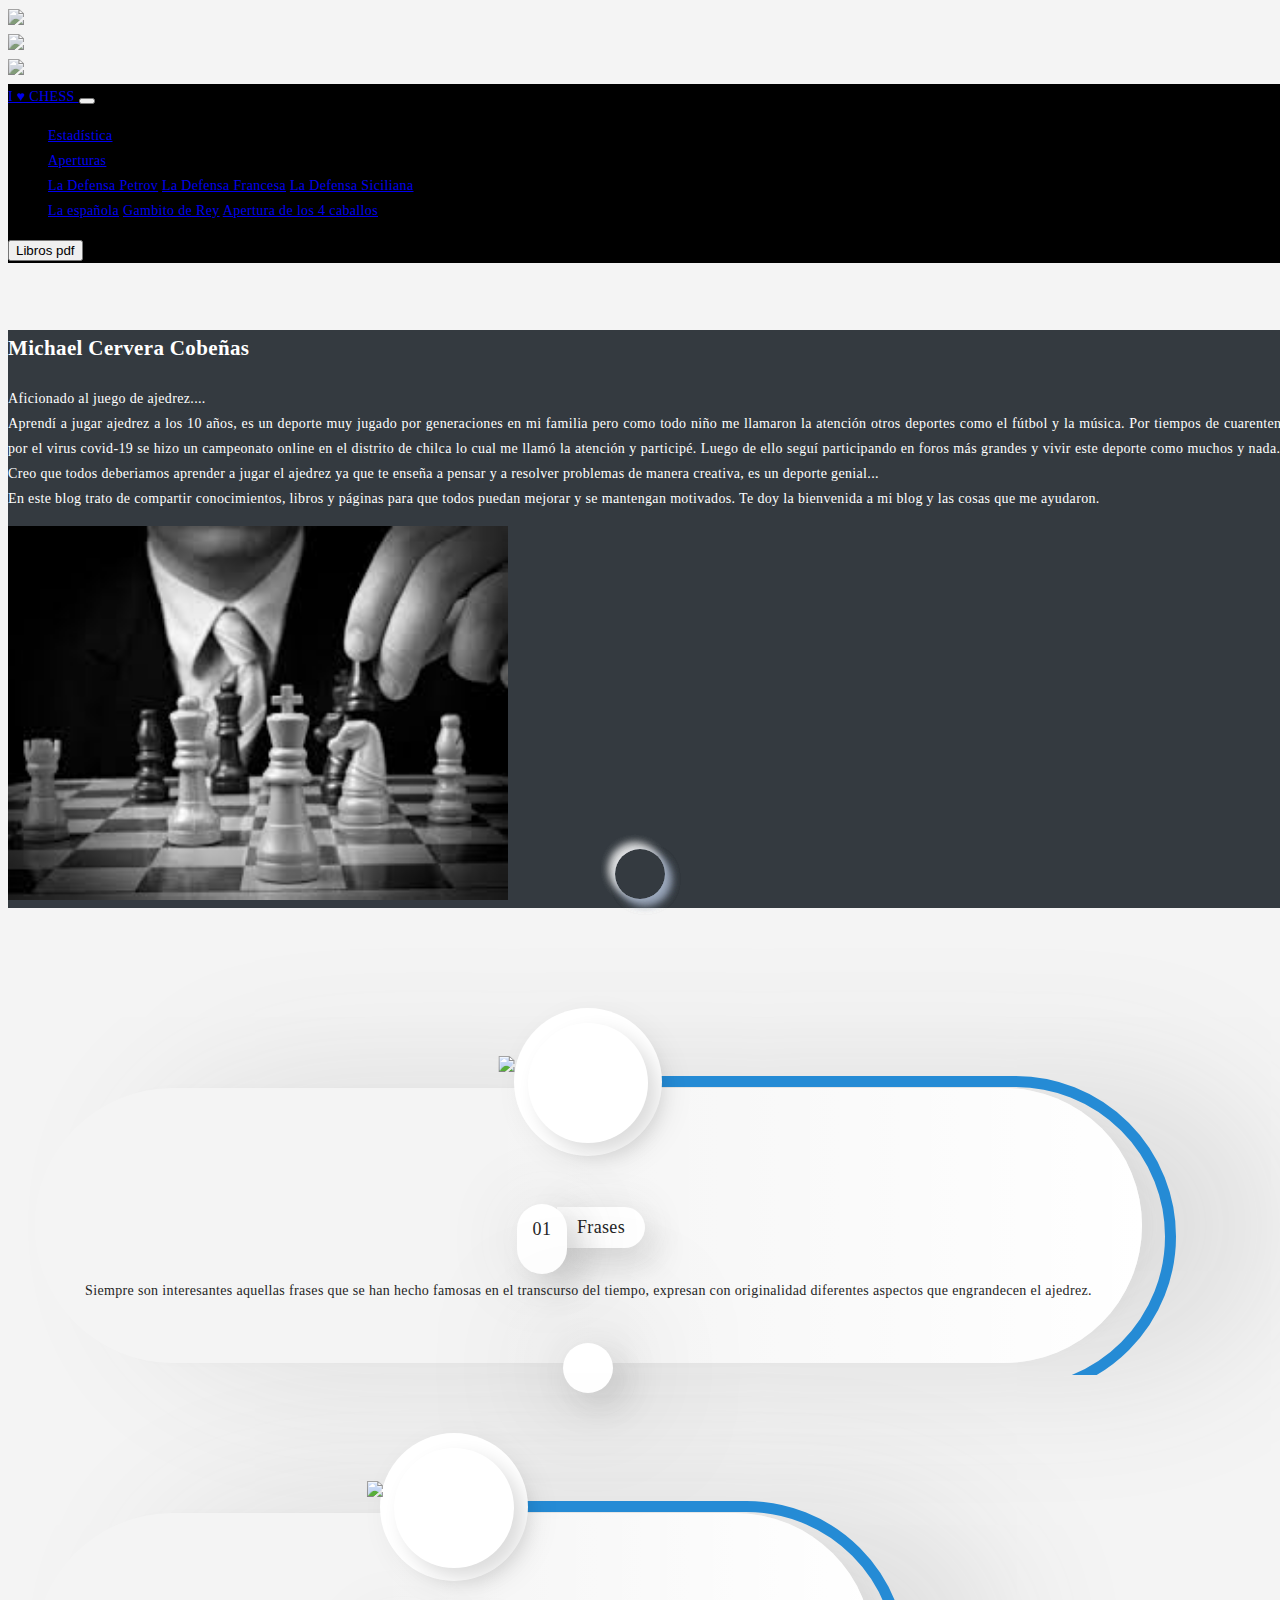
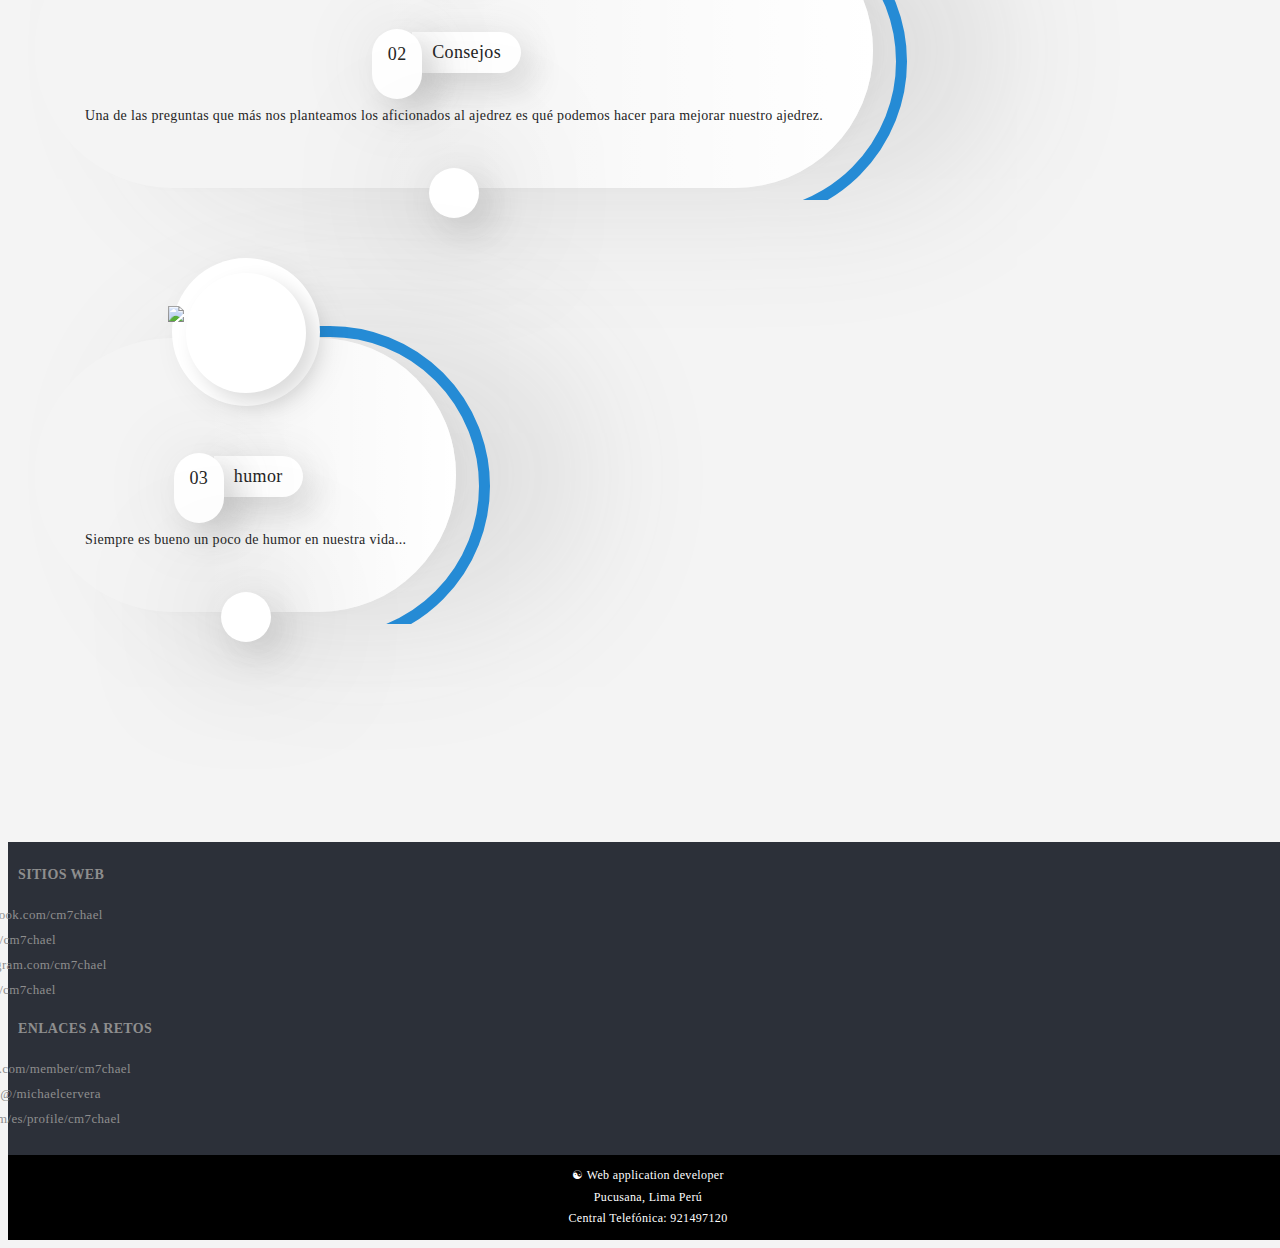
==== commit d5ba4e5b: "books" ====
--- a/index.html
+++ b/index.html
@@ -70,10 +70,17 @@
         <div class="row">
           <div class="col-12 col-lg-6 py-2 align-self-center">
             <h2>Michael Cervera Cobeñas</h2>
-            <p>
+            <p style="text-align: justify;">
               Aficionado al juego de ajedrez.... <br>
-              En esta página trato de compartir conocimientos, libros y páginas para que todos puedan mejorar
-              y se mantengan motivados. Te doy la bienvenida a mi página y las cosas que me ayudaron en este deporte.
+              Aprendí a jugar ajedrez a los 10 años, es un deporte muy jugado por generaciones en mi familia
+              pero como todo niño me llamaron la atención otros deportes como el fútbol y la música.
+              Por tiempos de cuarentena por el virus covid-19 se hizo
+              un campeonato online en el distrito de chilca lo cual me llamó la atención y participé. Luego de ello
+              seguí participando en foros más grandes y vivir este deporte como muchos y nada...
+              Creo que todos deberiamos aprender a jugar el ajedrez ya que te enseña a pensar
+              y a resolver problemas de manera creativa, es un deporte genial... <br>
+              En este blog trato de compartir conocimientos, libros y páginas para que todos puedan mejorar
+              y se mantengan motivados. Te doy la bienvenida a mi blog y las cosas que me ayudaron.
             </p>
           </div>
           <div class="col-12 col-lg-6 px-0">
@@ -211,7 +218,7 @@
           <!-- <img class="img-pag" src="assets/img/Logo_cultura.png"> -->
         </div>
         <div class="col-sm">
-          <p>Web application developer</p>
+          <p>☯ Web application developer</p>
           <p>Pucusana, Lima Perú</p>
           <p>Central Telefónica: 921497120</p>
         </div>
